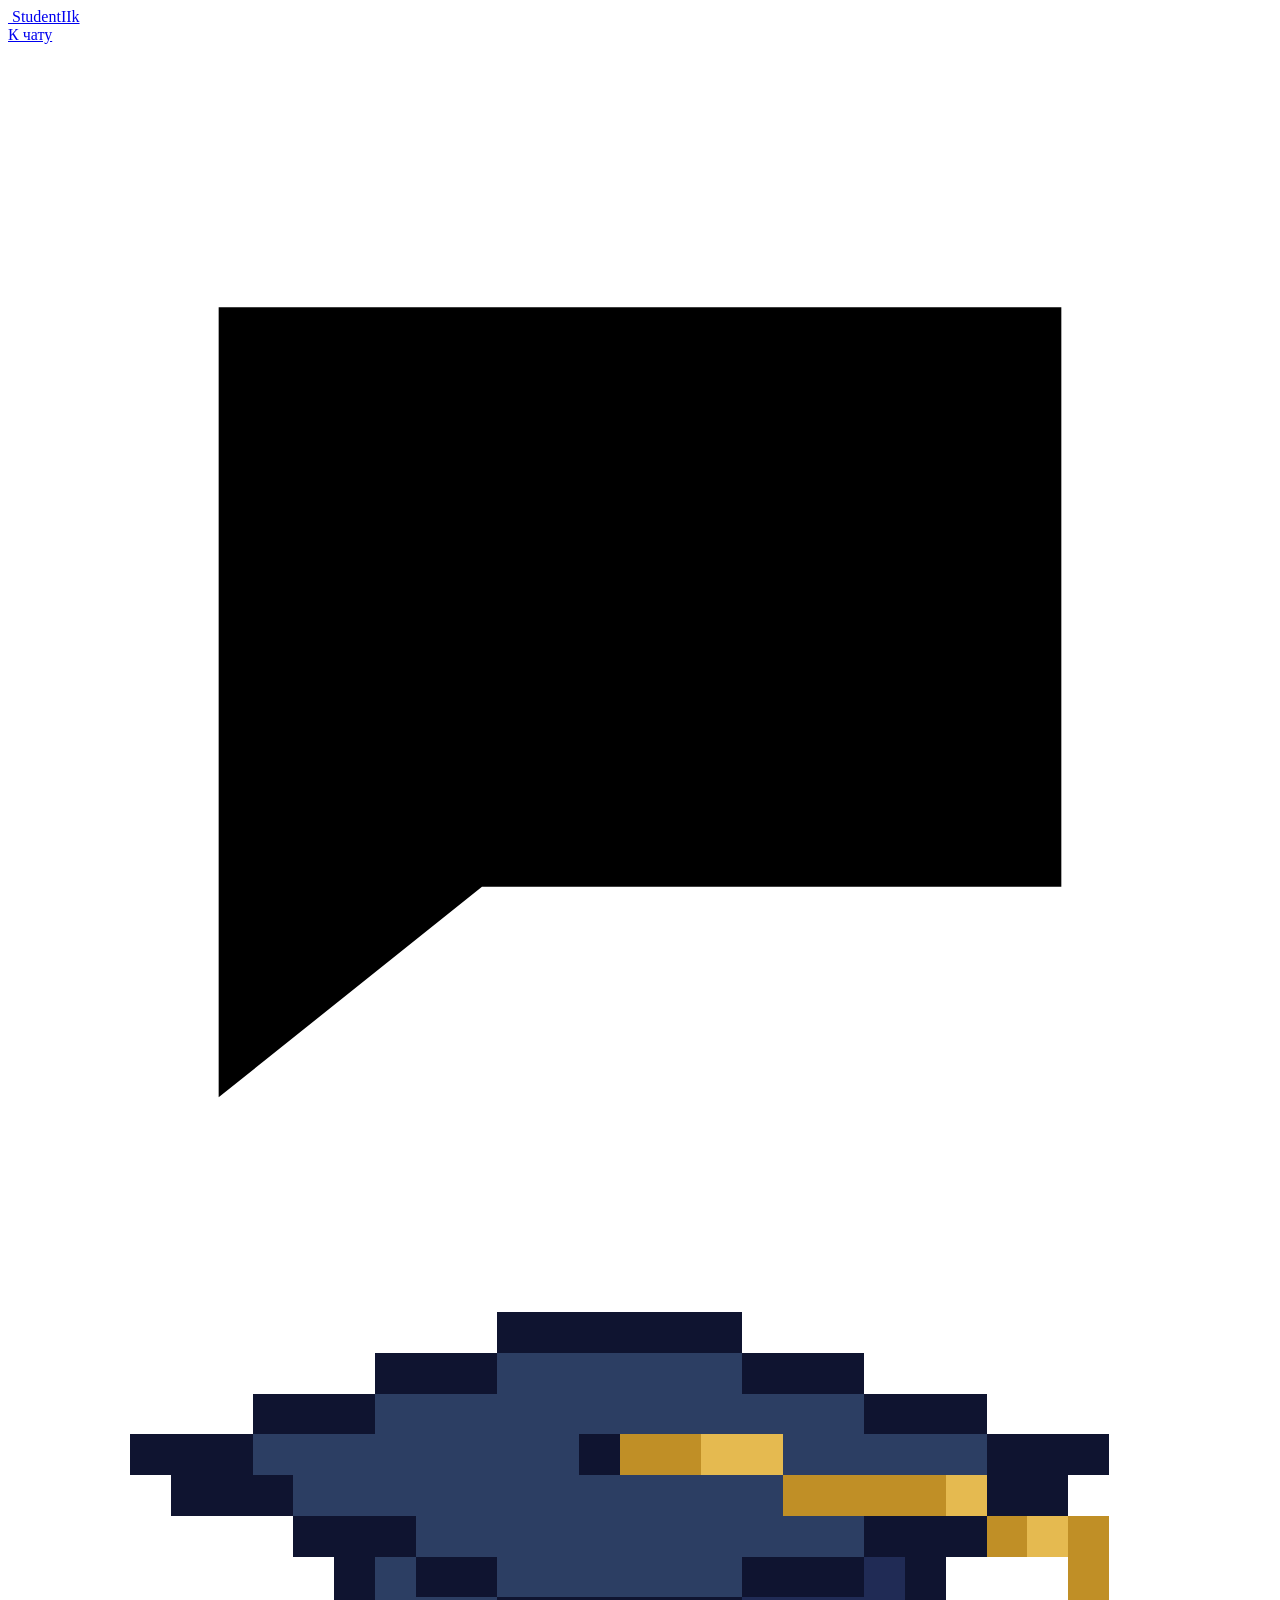
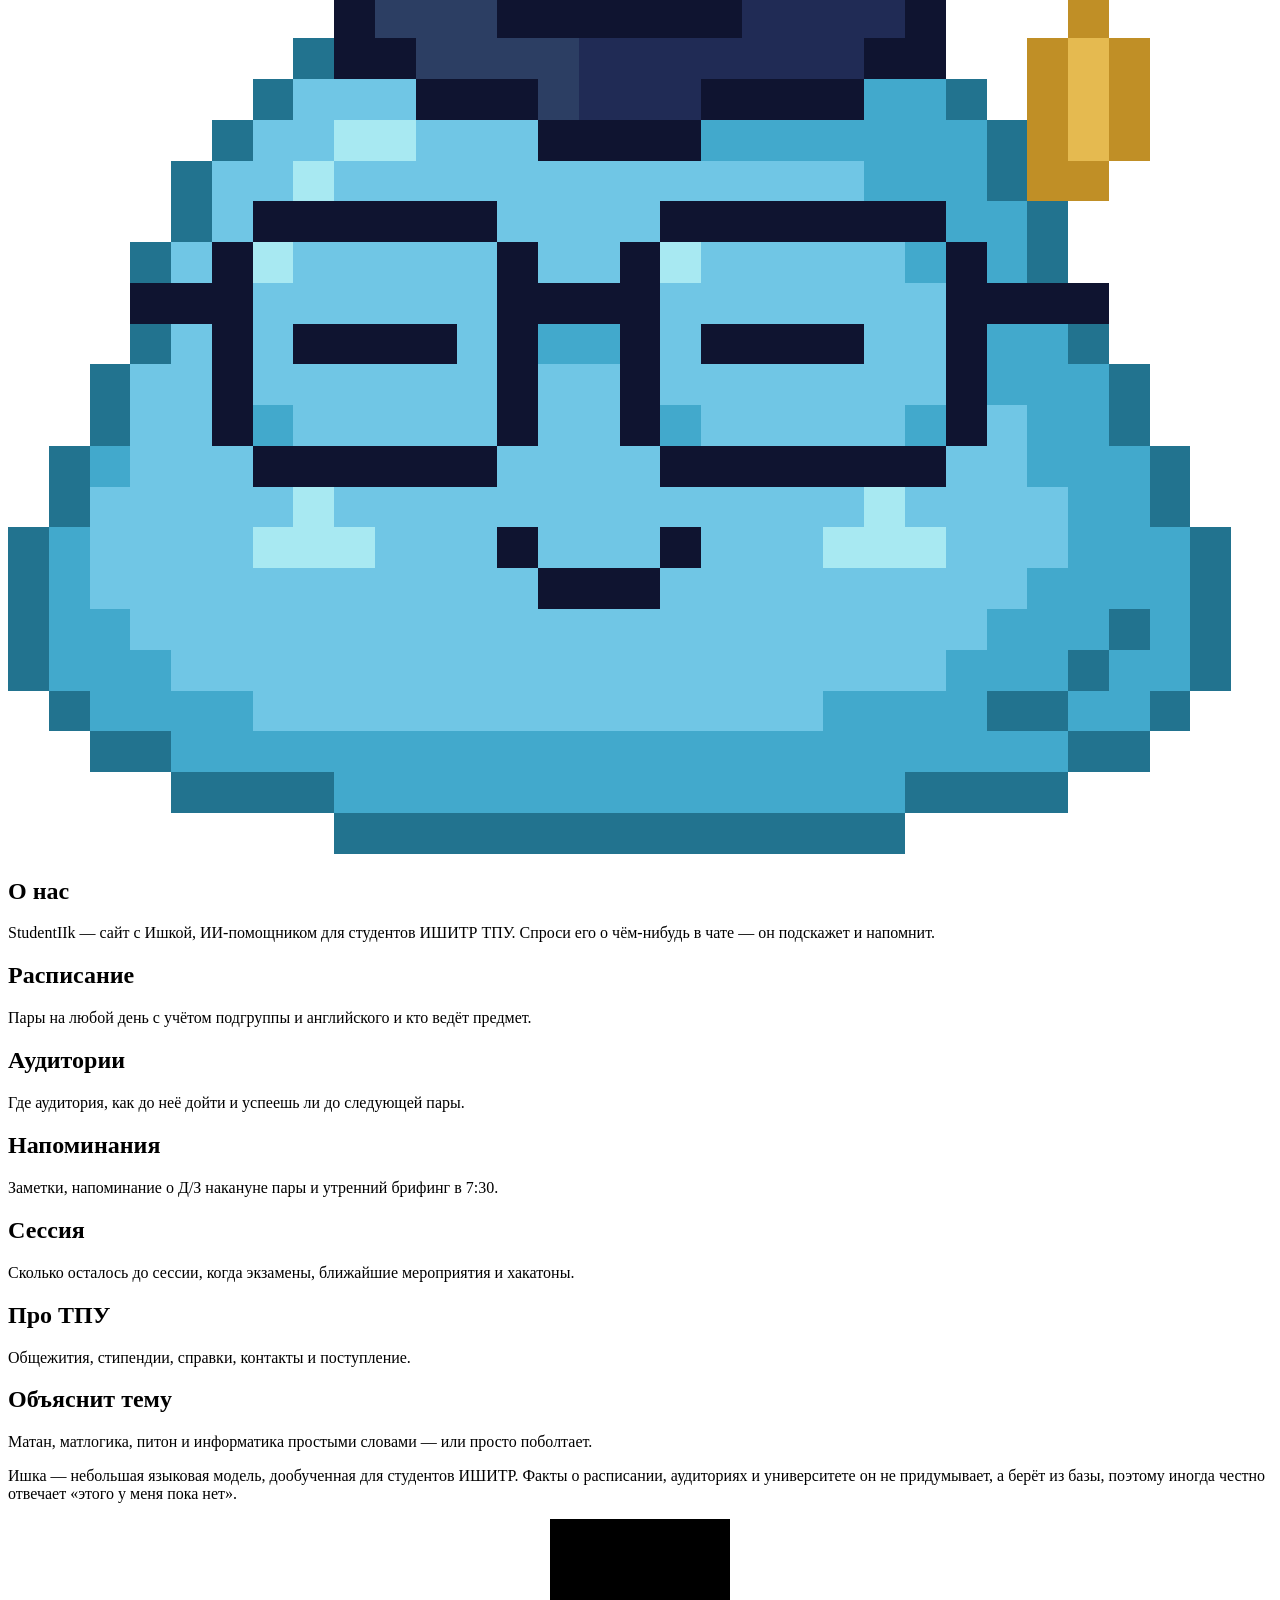
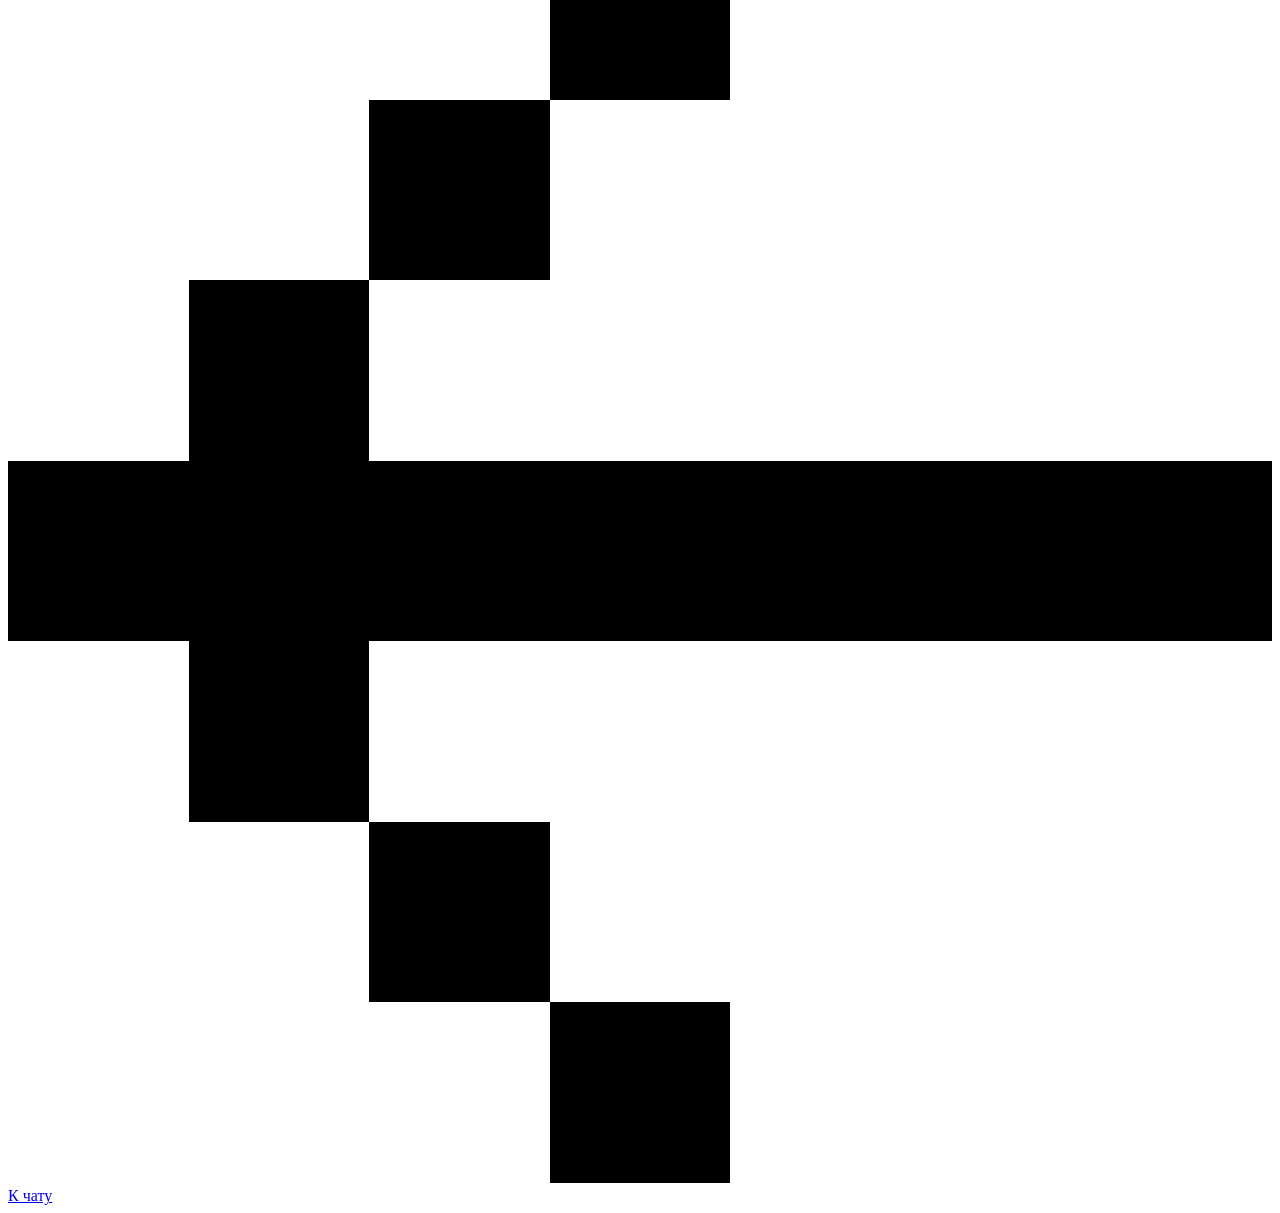
==== frontend/about.html @ e7c36db3 "Главная в пиксельном стиле по макету, страница «О нас» Шапка с логотипом, «О нас», аккаунтом и выход" ====
<!doctype html>
<html lang="ru">
<head>
  <meta charset="utf-8">
  <meta name="viewport" content="width=device-width, initial-scale=1">
  <title>О нас — StudentIIk</title>
  <link rel="icon" href="/static/img/favicon.svg" type="image/svg+xml">
  <link rel="preload" href="/static/fonts/pixelify-cyrillic.woff2" as="font" type="font/woff2" crossorigin>
  <link rel="stylesheet" href="/static/css/style.css">
</head>
<body class="pixel">
  <div class="px-squares" aria-hidden="true"><i></i><i></i><i></i><i></i><i></i><i></i><i></i><i></i><i></i><i></i><i></i></div>

  <div class="px-page">
    <header class="px-header">
      <a class="brand" href="/" title="StudentIIk — на главную">
        <img class="brand-logo" src="/static/img/logo.png" alt="">
        <span class="brand-name">StudentIIk</span>
      </a>
      <nav class="top-actions" aria-label="Меню">
        <a class="hbtn" href="/">
          <span class="label">К чату</span>
          <svg class="hico" viewBox="0 0 24 24" aria-hidden="true"><path d="M4 5h16v11H9l-5 4z"/><path d="M8 9.5h8M8 12.5h5"/></svg>
        </a>
      </nav>
    </header>

    <main class="about-main">
      <section class="about">
        <div class="px-mascot" aria-hidden="true">
          <svg class="mascot-svg" viewBox="0 0 31 28" shape-rendering="crispEdges" aria-hidden="true"><g class="m-body"><path fill="#0F1430" d="M12 0h6v1h-6zM9 1h3v1h-3zM18 1h3v1h-3zM6 2h3v1h-3zM21 2h3v1h-3zM3 3h3v1h-3zM14 3h1v1h-1zM24 3h3v1h-3zM4 4h3v1h-3zM24 4h2v1h-2zM7 5h3v1h-3zM21 5h3v1h-3zM8 6h1v1h-1zM10 6h2v1h-2zM18 6h3v1h-3zM22 6h1v1h-1zM8 7h1v1h-1zM12 7h6v1h-6zM22 7h1v1h-1zM8 8h2v1h-2zM21 8h2v1h-2zM10 9h3v1h-3zM17 9h4v1h-4zM13 10h4v1h-4zM6 12h6v1h-6zM16 12h7v1h-7zM5 13h1v1h-1zM12 13h1v1h-1zM15 13h1v1h-1zM23 13h1v1h-1zM3 14h3v1h-3zM12 14h4v1h-4zM23 14h4v1h-4zM5 15h1v1h-1zM12 15h1v1h-1zM15 15h1v1h-1zM23 15h1v1h-1zM5 16h1v1h-1zM12 16h1v1h-1zM15 16h1v1h-1zM23 16h1v1h-1zM5 17h1v1h-1zM12 17h1v1h-1zM15 17h1v1h-1zM23 17h1v1h-1zM6 18h6v1h-6zM16 18h7v1h-7zM12 20h1v1h-1zM16 20h1v1h-1zM13 21h3v1h-3z"/><path fill="#2C3E63" d="M12 1h6v1h-6zM9 2h12v1h-12zM6 3h8v1h-8zM19 3h5v1h-5zM7 4h12v1h-12zM10 5h11v1h-11zM9 6h1v1h-1zM12 6h6v1h-6zM9 7h3v1h-3zM10 8h4v1h-4zM13 9h1v1h-1z"/><path fill="#C08F26" d="M15 3h2v1h-2zM19 4h4v1h-4z"/><path fill="#E5BA50" d="M17 3h2v1h-2zM23 4h1v1h-1z"/><path fill="#202B55" d="M21 6h1v1h-1zM18 7h4v1h-4zM14 8h7v1h-7zM14 9h3v1h-3z"/><path fill="#22738F" d="M7 8h1v1h-1zM6 9h1v1h-1zM23 9h1v1h-1zM5 10h1v1h-1zM24 10h1v1h-1zM4 11h1v1h-1zM24 11h1v1h-1zM4 12h1v1h-1zM25 12h1v1h-1zM3 13h1v1h-1zM25 13h1v1h-1zM3 15h1v1h-1zM26 15h1v1h-1zM2 16h1v1h-1zM27 16h1v1h-1zM2 17h1v1h-1zM27 17h1v1h-1zM1 18h1v1h-1zM28 18h1v1h-1zM1 19h1v1h-1zM28 19h1v1h-1zM0 20h1v1h-1zM29 20h1v1h-1zM0 21h1v1h-1zM29 21h1v1h-1zM0 22h1v1h-1zM27 22h1v1h-1zM29 22h1v1h-1zM0 23h1v1h-1zM26 23h1v1h-1zM29 23h1v1h-1zM1 24h1v1h-1zM24 24h2v1h-2zM28 24h1v1h-1zM2 25h2v1h-2zM26 25h2v1h-2zM4 26h4v1h-4zM22 26h4v1h-4zM8 27h14v1h-14z"/><path fill="#70C6E5" d="M7 9h3v1h-3zM6 10h2v1h-2zM10 10h3v1h-3zM5 11h2v1h-2zM8 11h13v1h-13zM5 12h1v1h-1zM12 12h4v1h-4zM4 13h1v1h-1zM11 13h1v1h-1zM13 13h2v1h-2zM21 13h1v1h-1zM6 14h1v1h-1zM11 14h1v1h-1zM16 14h1v1h-1zM21 14h2v1h-2zM4 15h1v1h-1zM6 15h1v1h-1zM11 15h1v1h-1zM16 15h1v1h-1zM21 15h2v1h-2zM3 16h2v1h-2zM6 16h1v1h-1zM11 16h1v1h-1zM13 16h2v1h-2zM16 16h1v1h-1zM21 16h2v1h-2zM3 17h2v1h-2zM7 17h5v1h-5zM13 17h2v1h-2zM17 17h5v1h-5zM24 17h1v1h-1zM3 18h3v1h-3zM12 18h4v1h-4zM23 18h2v1h-2zM2 19h5v1h-5zM8 19h13v1h-13zM22 19h4v1h-4zM2 20h4v1h-4zM9 20h3v1h-3zM13 20h3v1h-3zM17 20h3v1h-3zM23 20h3v1h-3zM2 21h11v1h-11zM16 21h9v1h-9zM3 22h21v1h-21zM4 23h19v1h-19zM6 24h14v1h-14z"/><path fill="#42A9CC" d="M21 9h2v1h-2zM17 10h7v1h-7zM21 11h3v1h-3zM23 12h2v1h-2zM22 13h1v1h-1zM24 13h1v1h-1zM13 15h2v1h-2zM24 15h2v1h-2zM24 16h3v1h-3zM6 17h1v1h-1zM16 17h1v1h-1zM22 17h1v1h-1zM25 17h2v1h-2zM2 18h1v1h-1zM25 18h3v1h-3zM26 19h2v1h-2zM1 20h1v1h-1zM26 20h3v1h-3zM1 21h1v1h-1zM25 21h4v1h-4zM1 22h2v1h-2zM24 22h3v1h-3zM28 22h1v1h-1zM1 23h3v1h-3zM23 23h3v1h-3zM27 23h2v1h-2zM2 24h4v1h-4zM20 24h4v1h-4zM26 24h2v1h-2zM4 25h22v1h-22zM8 26h14v1h-14z"/><path fill="#A8E9F2" d="M8 10h2v1h-2zM7 11h1v1h-1zM6 13h1v1h-1zM16 13h1v1h-1zM7 19h1v1h-1zM21 19h1v1h-1zM6 20h3v1h-3zM20 20h3v1h-3z"/></g><g class="m-tassel"><path fill="#C08F26" d="M24 5h1v1h-1zM26 5h1v1h-1zM26 6h1v1h-1zM26 7h1v1h-1zM25 8h1v1h-1zM27 8h1v1h-1zM25 9h1v1h-1zM27 9h1v1h-1zM25 10h1v1h-1zM27 10h1v1h-1zM25 11h2v1h-2z"/><path fill="#E5BA50" d="M25 5h1v1h-1zM26 8h1v1h-1zM26 9h1v1h-1zM26 10h1v1h-1z"/></g><g class="m-eyes"><path fill="#70C6E5" d="M7 13h1v1h-1zM17 13h1v1h-1z"/><path fill="#22738F" d="M8 13h2v1h-2zM18 13h2v1h-2zM7 14h1v1h-1zM17 14h1v1h-1zM7 15h1v1h-1zM17 15h1v1h-1zM10 16h1v1h-1zM20 16h1v1h-1z"/><path fill="#42A9CC" d="M10 13h1v1h-1zM20 13h1v1h-1zM7 16h1v1h-1zM17 16h1v1h-1z"/><path fill="#D9D9D9" d="M8 14h1v1h-1zM18 14h1v1h-1z"/><path fill="#0F1430" d="M9 14h2v1h-2zM19 14h2v1h-2zM8 15h3v1h-3zM18 15h3v1h-3zM8 16h2v1h-2zM18 16h2v1h-2z"/></g><g class="m-blink"><path fill="#70C6E5" d="M7 13h4v4h-4z"/><path fill="#0F1430" d="M7 15h4v1h-4z"/><path fill="#70C6E5" d="M17 13h4v4h-4z"/><path fill="#0F1430" d="M17 15h4v1h-4z"/></g></svg>
          <span class="mascot-shadow"></span>
        </div>
        <h1 class="title" aria-label="О нас"><span aria-hidden="true">О</span><span aria-hidden="true">&nbsp;</span><span aria-hidden="true">н</span><span aria-hidden="true">а</span><span aria-hidden="true">с</span></h1>
        <p class="lead">StudentIIk — сайт с Ишкой, ИИ-помощником для студентов ИШИТР ТПУ. Спроси его о чём-нибудь в чате — он подскажет и напомнит.</p>

        <div class="about-cards">
          <article class="about-card"><h2>Расписание</h2><p>Пары на любой день с учётом подгруппы и английского и кто ведёт предмет.</p></article>
          <article class="about-card"><h2>Аудитории</h2><p>Где аудитория, как до неё дойти и успеешь ли до следующей пары.</p></article>
          <article class="about-card"><h2>Напоминания</h2><p>Заметки, напоминание о Д/З накануне пары и утренний брифинг в 7:30.</p></article>
          <article class="about-card"><h2>Сессия</h2><p>Сколько осталось до сессии, когда экзамены, ближайшие мероприятия и хакатоны.</p></article>
          <article class="about-card"><h2>Про ТПУ</h2><p>Общежития, стипендии, справки, контакты и поступление.</p></article>
          <article class="about-card"><h2>Объяснит тему</h2><p>Матан, матлогика, питон и информатика простыми словами — или просто поболтает.</p></article>
        </div>

        <p class="about-note">Ишка — небольшая языковая модель, дообученная для студентов ИШИТР. Факты о расписании, аудиториях и университете он не придумывает, а берёт из базы, поэтому иногда честно отвечает «этого у меня пока нет».</p>
        <div class="about-back">
          <a class="px-btn" href="/">
            <svg viewBox="0 0 7 7" shape-rendering="crispEdges" aria-hidden="true"><path d="M3 0h1v1H3v1H2v1h5v1H2v1h1v1h1v1H3V6H2V5H1V4H0V3h1V2h1V1h1z"/></svg>
            <span>К чату</span>
          </a>
        </div>
      </section>
    </main>
  </div>
</body>
</html>
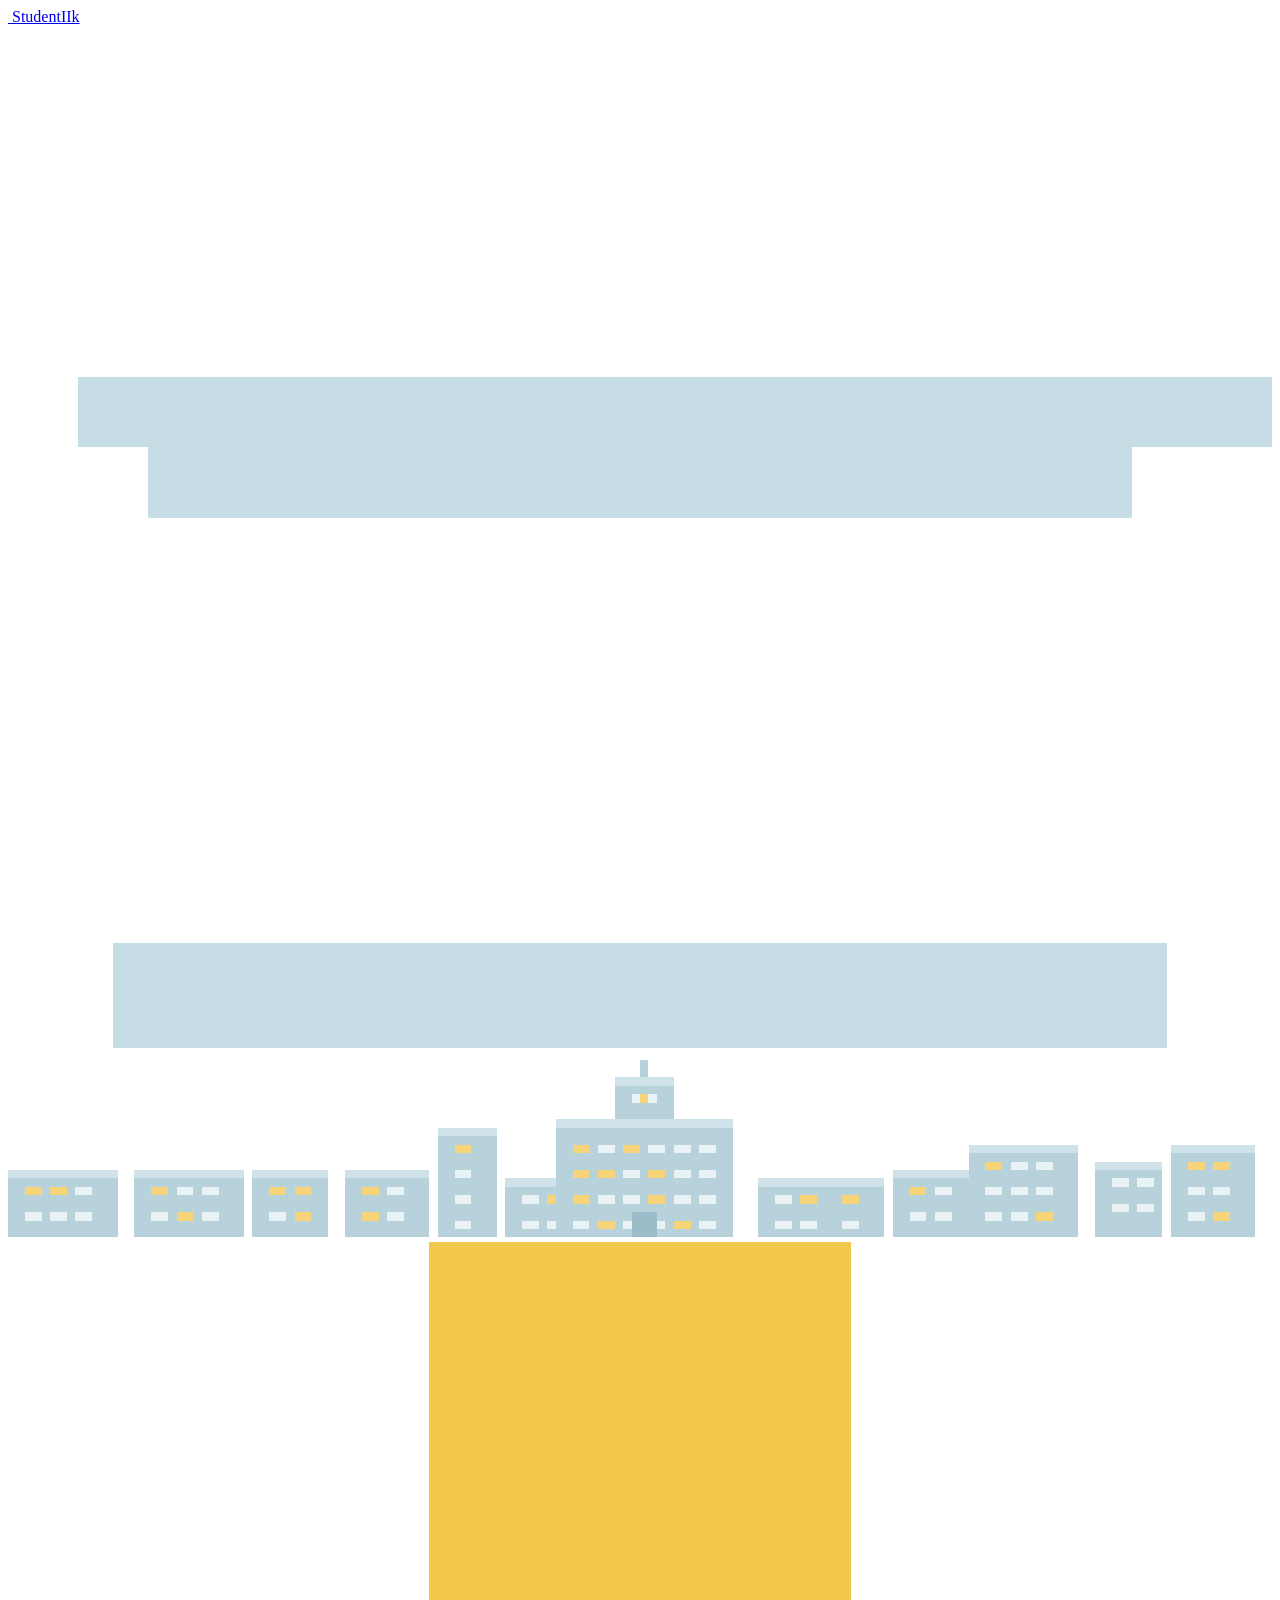
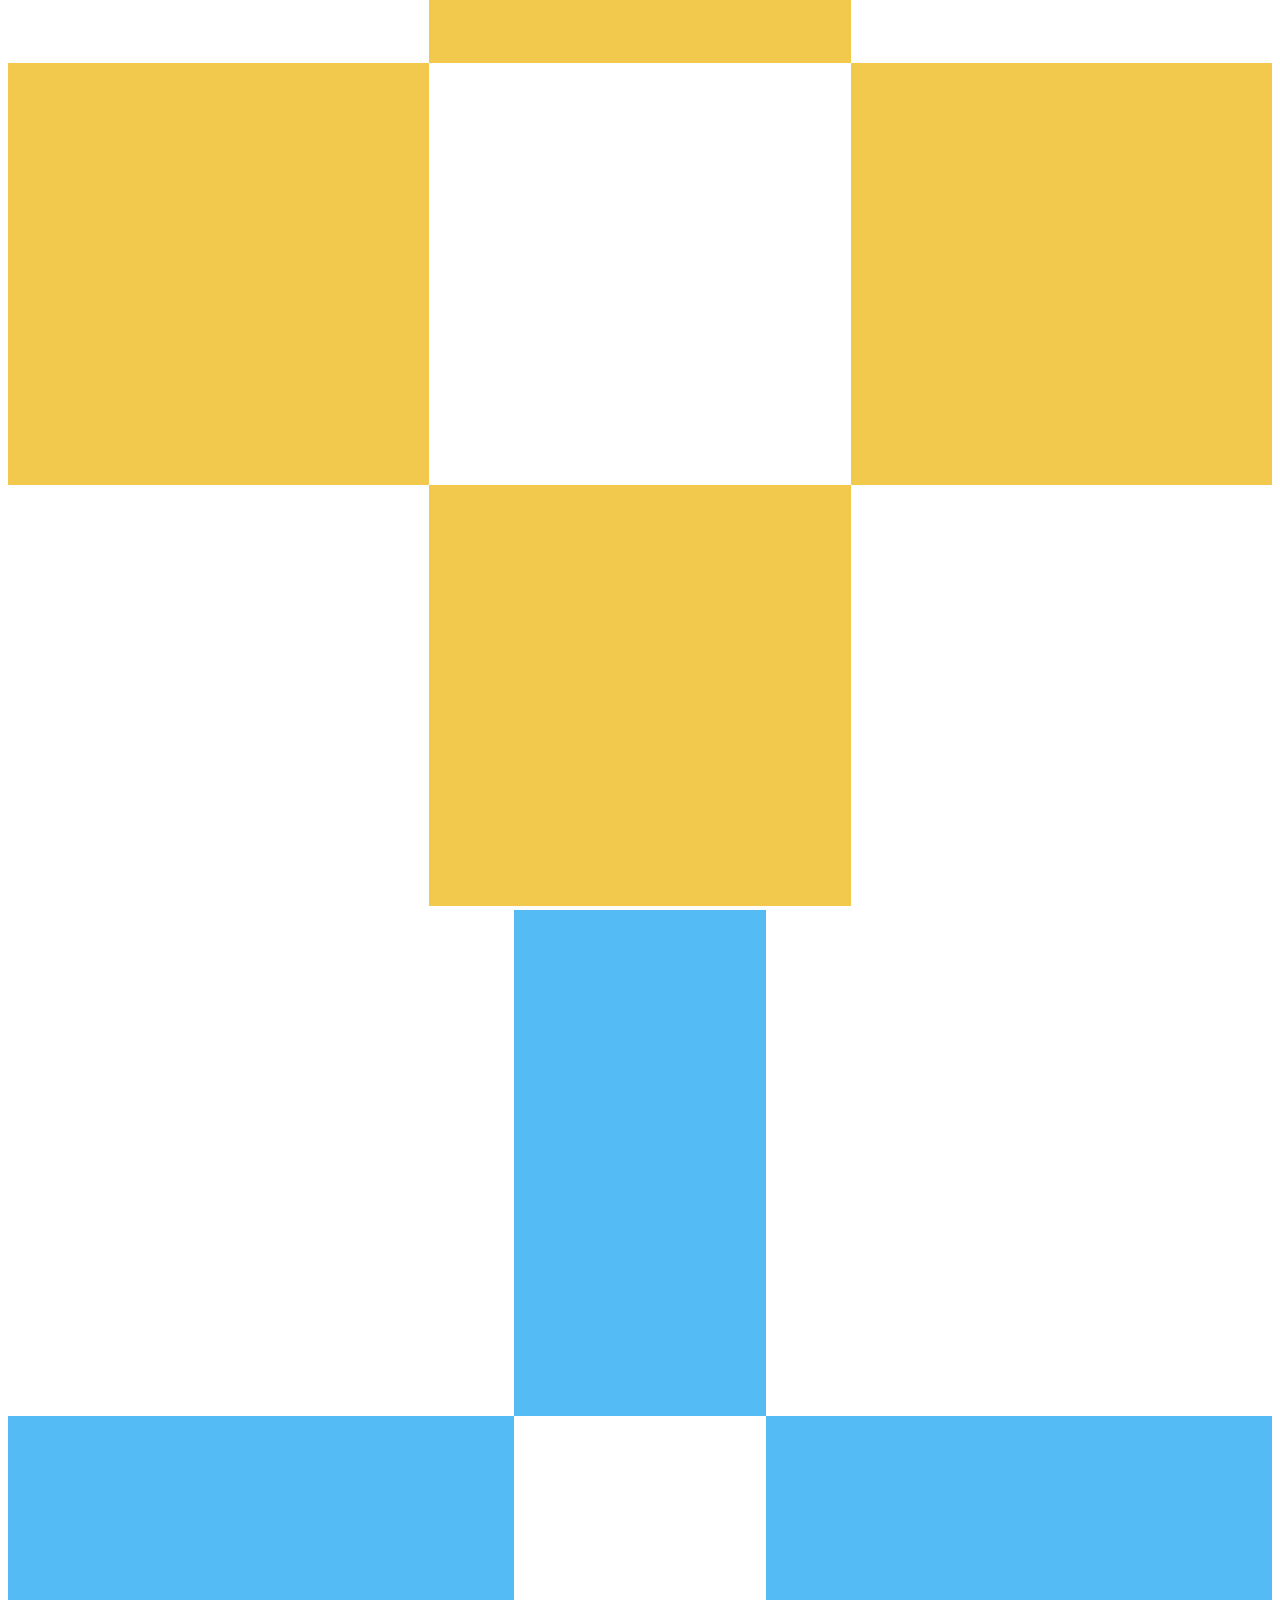
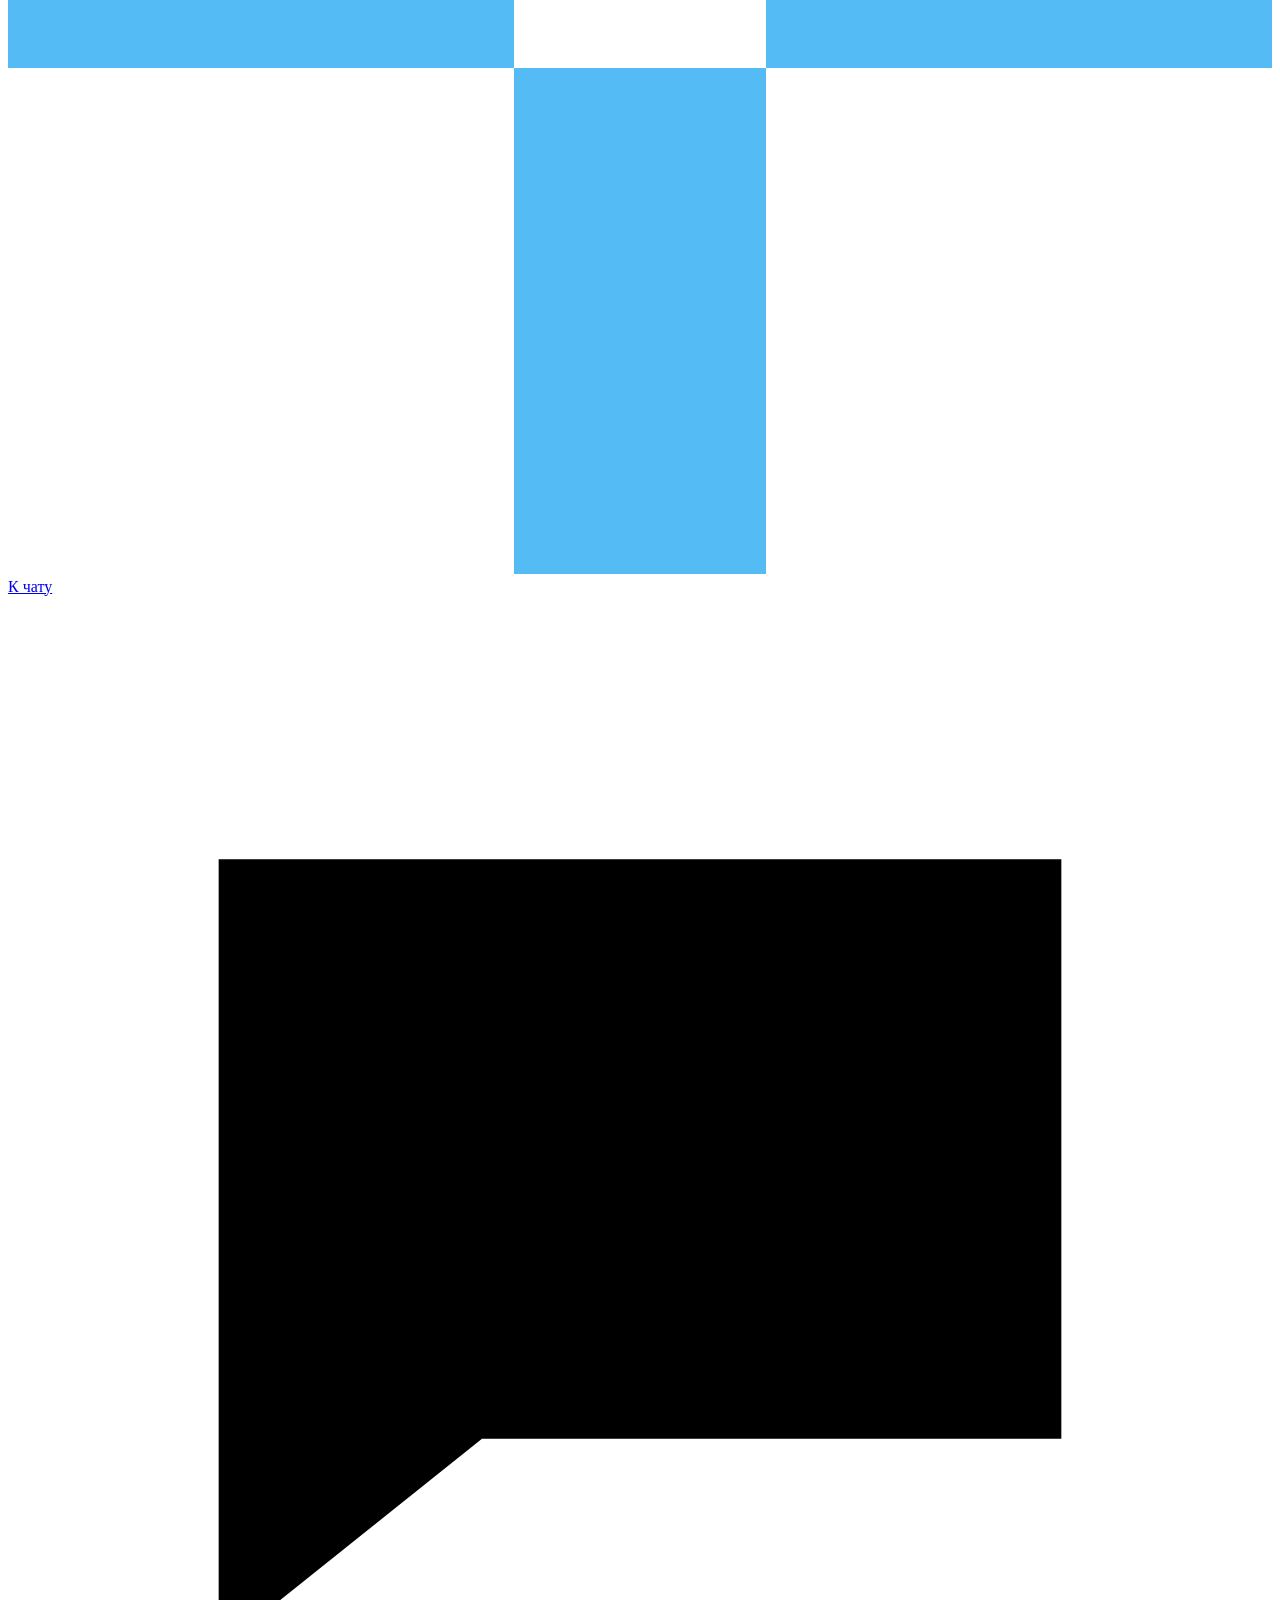
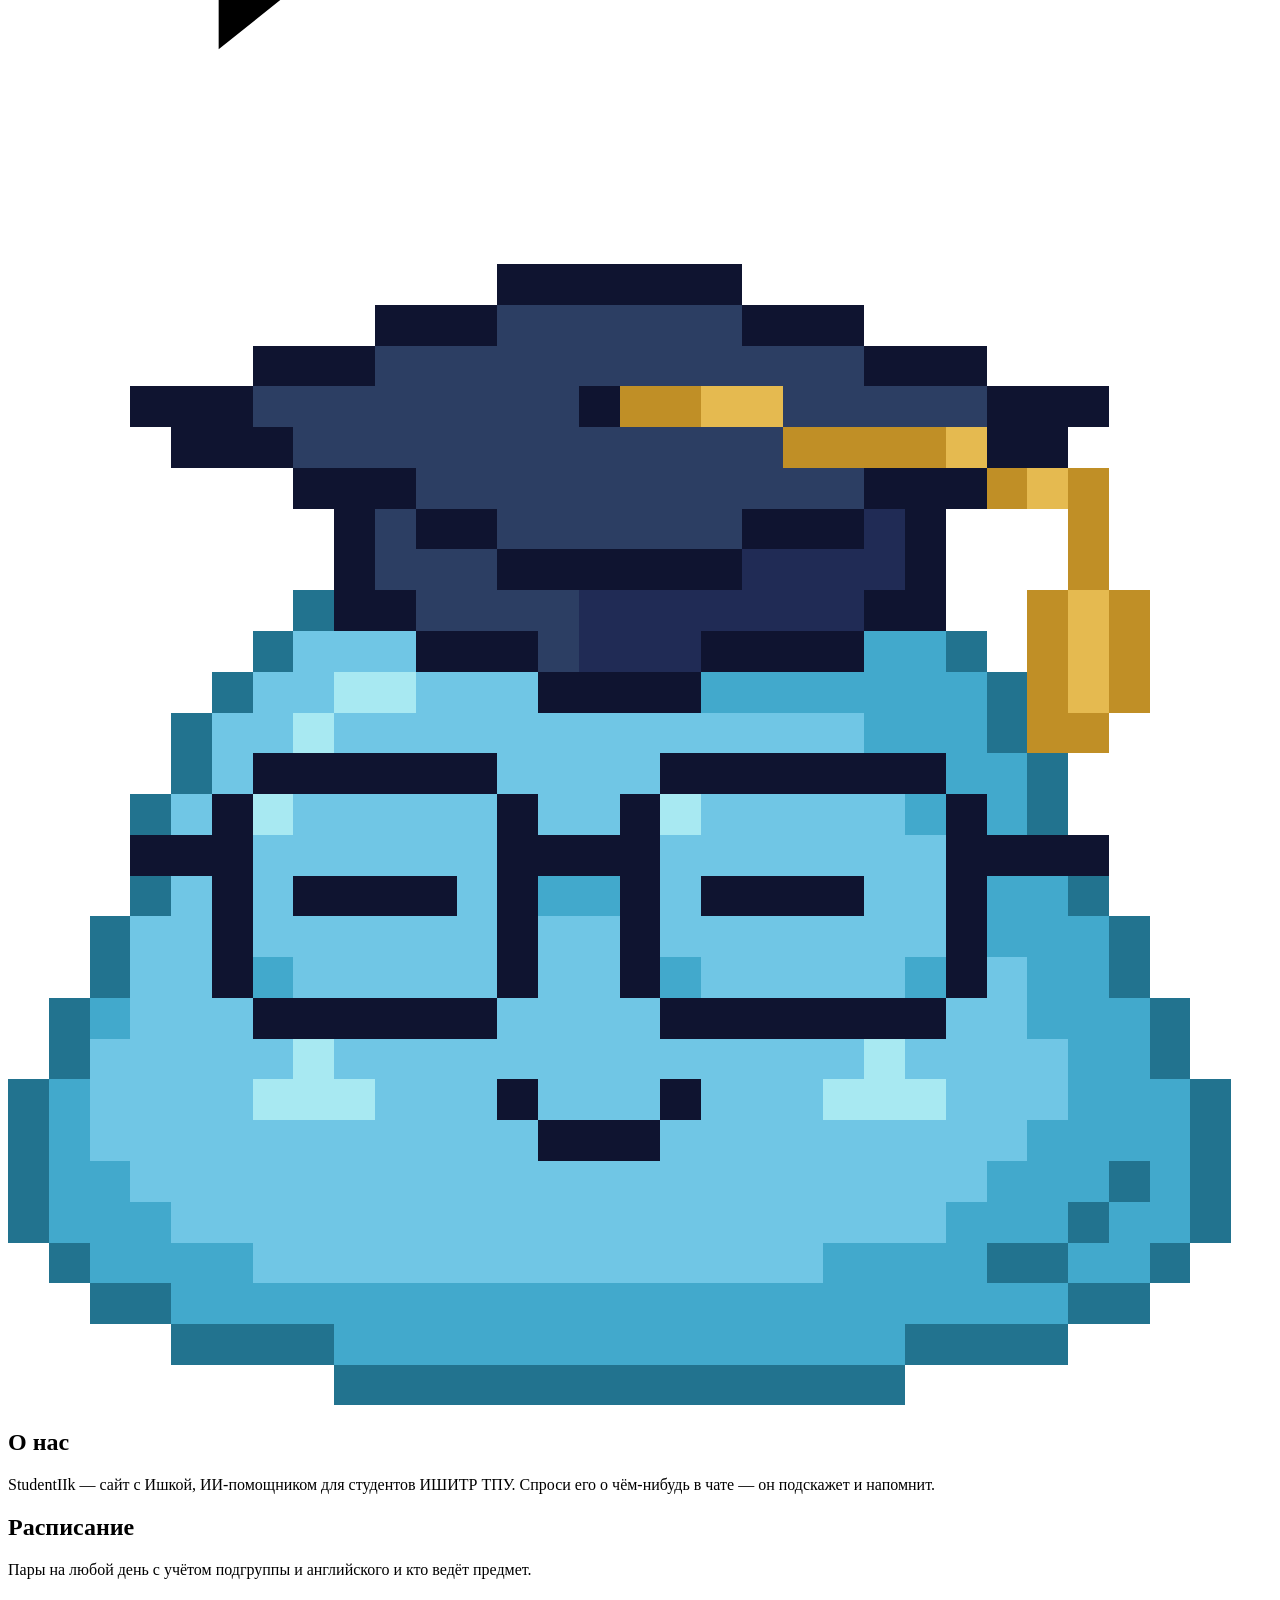
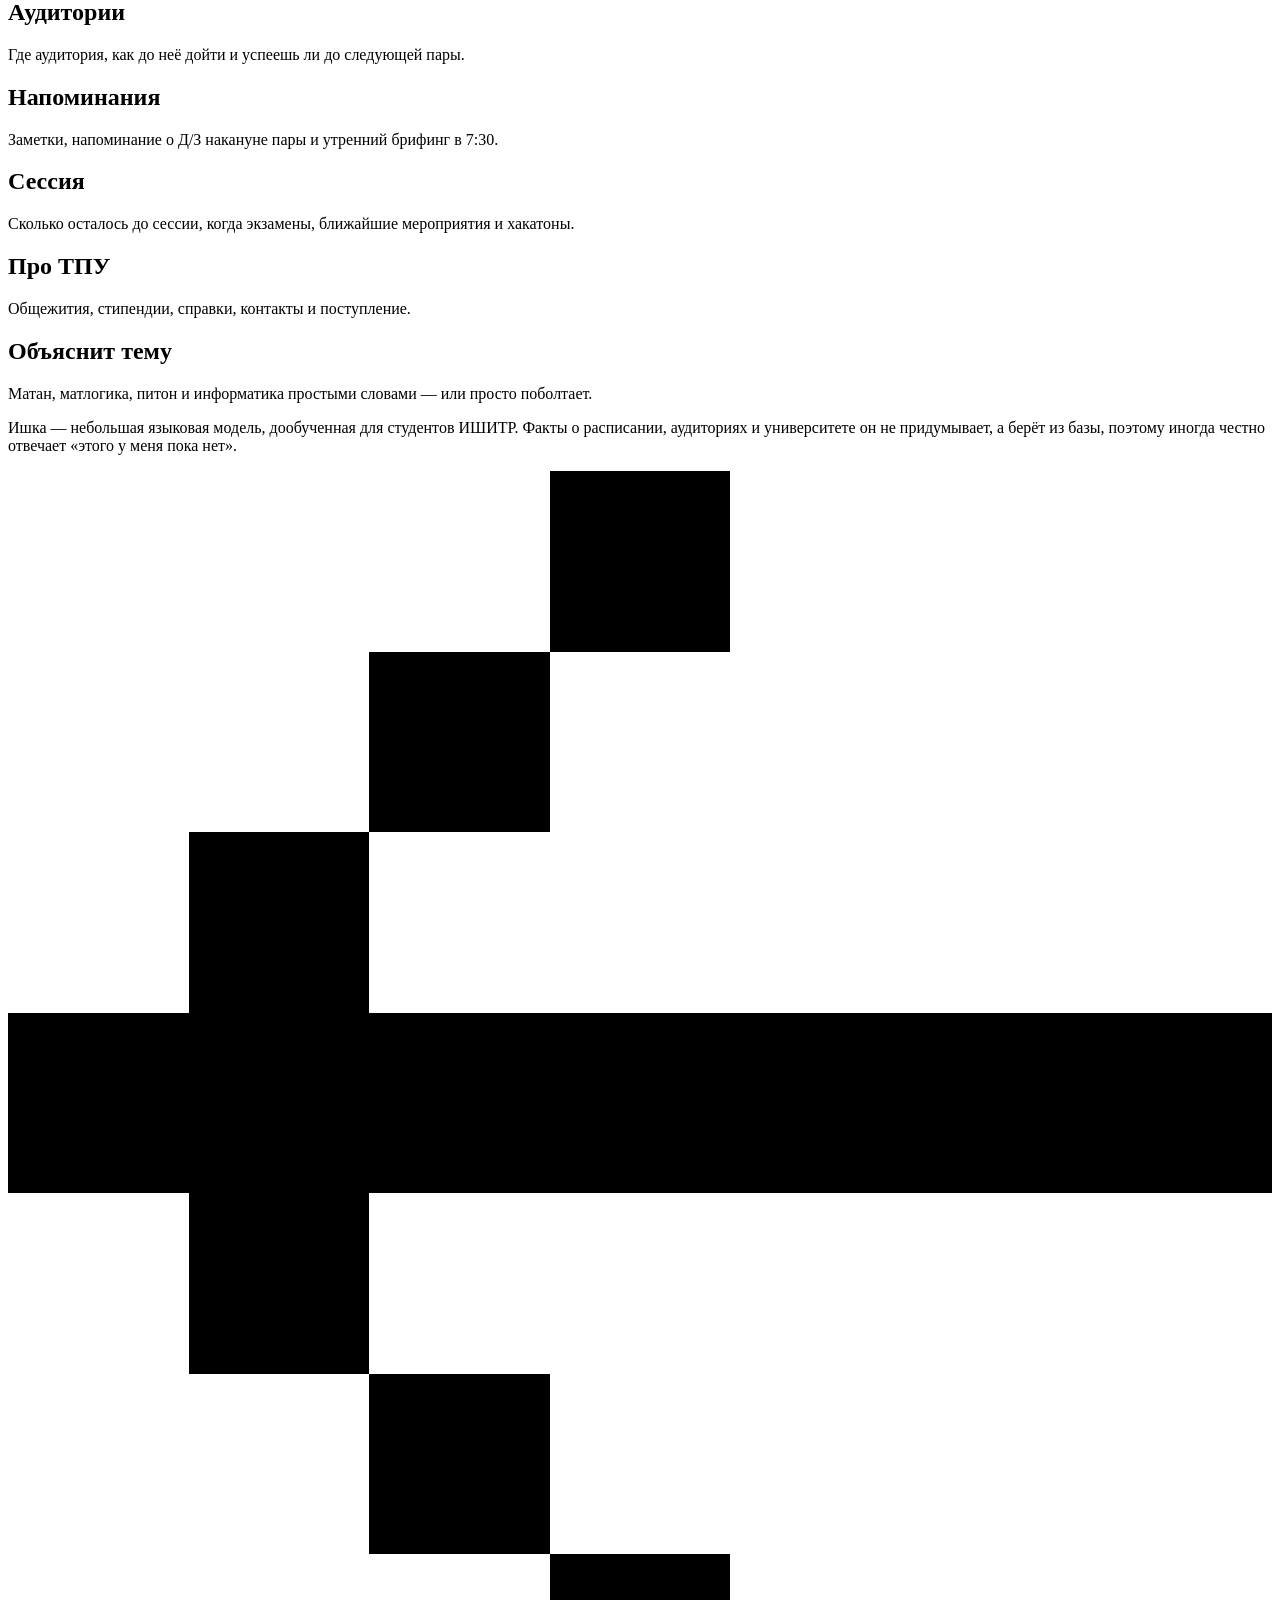
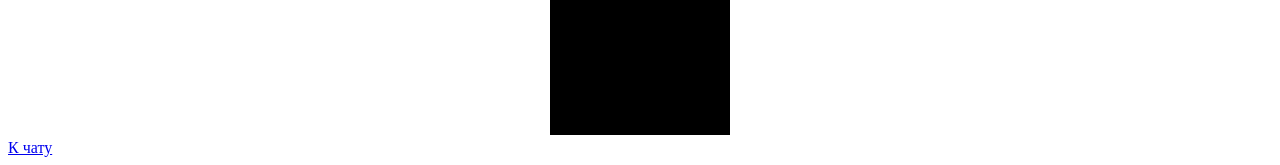
==== commit f7c7a43b: "Шапка: градиент, рамка, шахматка и силуэт кампуса с облаками на всех страницах Co-Authored-By: Claud" ====
--- a/frontend/about.html
+++ b/frontend/about.html
@@ -17,6 +17,14 @@
         <img class="brand-logo" src="/static/img/logo.png" alt="">
         <span class="brand-name">StudentIIk</span>
       </a>
+      <!-- украшение шапки: облака, искорки и силуэт города с главным корпусом ТПУ (только для глаза) -->
+      <div class="hd-decor" aria-hidden="true">
+        <svg class="hd-cloud q1" viewBox="0 0 18 7" shape-rendering="crispEdges"><path fill="#FFFFFF" d="M6 0h4v1h-4zM4 1h8v1h-8zM13 1h3v1h-3zM2 2h14v1h-14zM1 3h16v1h-16zM0 4h18v1h-18z"/><path fill="#C7DDE6" d="M1 5h17v1h-17zM2 6h14v1h-14z"/></svg>
+        <svg class="hd-cloud small q2" viewBox="0 0 12 5" shape-rendering="crispEdges"><path fill="#FFFFFF" d="M4 0h3v1h-3zM2 1h7v1h-7zM1 2h10v1h-10zM0 3h12v1h-12z"/><path fill="#C7DDE6" d="M1 4h10v1h-10z"/></svg>
+        <svg class="hd-city" viewBox="0 0 150 22" shape-rendering="crispEdges"><path fill="#B8D2DC" d="M75 1h1v1h-1zM75 2h1v1h-1zM72 4h7v1h-7zM72 5h2v1h-2zM77 5h2v1h-2zM72 6h7v1h-7zM72 7h7v1h-7zM65 9h21v1h-21zM51 10h7v1h-7zM65 10h21v1h-21zM51 11h2v1h-2zM55 11h3v1h-3zM65 11h2v1h-2zM69 11h1v1h-1zM72 11h1v1h-1zM75 11h1v1h-1zM78 11h1v1h-1zM81 11h1v1h-1zM84 11h2v1h-2zM51 12h7v1h-7zM65 12h21v1h-21zM114 12h13v1h-13zM138 12h10v1h-10zM51 13h7v1h-7zM65 13h21v1h-21zM114 13h2v1h-2zM118 13h1v1h-1zM121 13h1v1h-1zM124 13h3v1h-3zM138 13h2v1h-2zM142 13h1v1h-1zM145 13h3v1h-3zM51 14h2v1h-2zM55 14h3v1h-3zM65 14h2v1h-2zM69 14h1v1h-1zM72 14h1v1h-1zM75 14h1v1h-1zM78 14h1v1h-1zM81 14h1v1h-1zM84 14h2v1h-2zM114 14h13v1h-13zM129 14h8v1h-8zM138 14h10v1h-10zM0 15h13v1h-13zM15 15h13v1h-13zM29 15h9v1h-9zM40 15h10v1h-10zM51 15h7v1h-7zM65 15h21v1h-21zM105 15h22v1h-22zM129 15h2v1h-2zM133 15h1v1h-1zM136 15h1v1h-1zM138 15h10v1h-10zM0 16h2v1h-2zM4 16h1v1h-1zM7 16h1v1h-1zM10 16h3v1h-3zM15 16h2v1h-2zM19 16h1v1h-1zM22 16h1v1h-1zM25 16h3v1h-3zM29 16h2v1h-2zM33 16h1v1h-1zM36 16h2v1h-2zM40 16h2v1h-2zM44 16h1v1h-1zM47 16h3v1h-3zM51 16h7v1h-7zM59 16h27v1h-27zM89 16h15v1h-15zM105 16h2v1h-2zM109 16h1v1h-1zM112 16h4v1h-4zM118 16h1v1h-1zM121 16h1v1h-1zM124 16h3v1h-3zM129 16h8v1h-8zM138 16h2v1h-2zM142 16h1v1h-1zM145 16h3v1h-3zM0 17h13v1h-13zM15 17h13v1h-13zM29 17h9v1h-9zM40 17h10v1h-10zM51 17h2v1h-2zM55 17h3v1h-3zM59 17h2v1h-2zM63 17h1v1h-1zM65 17h2v1h-2zM69 17h1v1h-1zM72 17h1v1h-1zM75 17h1v1h-1zM78 17h1v1h-1zM81 17h1v1h-1zM84 17h2v1h-2zM89 17h2v1h-2zM93 17h1v1h-1zM96 17h3v1h-3zM101 17h3v1h-3zM105 17h22v1h-22zM129 17h8v1h-8zM138 17h10v1h-10zM0 18h13v1h-13zM15 18h13v1h-13zM29 18h9v1h-9zM40 18h10v1h-10zM51 18h7v1h-7zM59 18h27v1h-27zM89 18h15v1h-15zM105 18h22v1h-22zM129 18h2v1h-2zM133 18h1v1h-1zM136 18h1v1h-1zM138 18h10v1h-10zM0 19h2v1h-2zM4 19h1v1h-1zM7 19h1v1h-1zM10 19h3v1h-3zM15 19h2v1h-2zM19 19h1v1h-1zM22 19h1v1h-1zM25 19h3v1h-3zM29 19h2v1h-2zM33 19h1v1h-1zM36 19h2v1h-2zM40 19h2v1h-2zM44 19h1v1h-1zM47 19h3v1h-3zM51 19h7v1h-7zM59 19h15v1h-15zM77 19h9v1h-9zM89 19h15v1h-15zM105 19h2v1h-2zM109 19h1v1h-1zM112 19h4v1h-4zM118 19h1v1h-1zM121 19h1v1h-1zM124 19h3v1h-3zM129 19h8v1h-8zM138 19h2v1h-2zM142 19h1v1h-1zM145 19h3v1h-3zM0 20h13v1h-13zM15 20h13v1h-13zM29 20h9v1h-9zM40 20h10v1h-10zM51 20h2v1h-2zM55 20h3v1h-3zM59 20h2v1h-2zM63 20h1v1h-1zM65 20h2v1h-2zM69 20h1v1h-1zM72 20h1v1h-1zM78 20h1v1h-1zM81 20h1v1h-1zM84 20h2v1h-2zM89 20h2v1h-2zM93 20h1v1h-1zM96 20h3v1h-3zM101 20h3v1h-3zM105 20h22v1h-22zM129 20h8v1h-8zM138 20h10v1h-10zM0 21h13v1h-13zM15 21h13v1h-13zM29 21h9v1h-9zM40 21h10v1h-10zM51 21h7v1h-7zM59 21h15v1h-15zM77 21h9v1h-9zM89 21h15v1h-15zM105 21h22v1h-22zM129 21h8v1h-8zM138 21h10v1h-10z"/><path fill="#CFE2E9" d="M72 3h7v1h-7zM65 8h21v1h-21zM51 9h7v1h-7zM114 11h13v1h-13zM138 11h10v1h-10zM129 13h8v1h-8zM0 14h13v1h-13zM15 14h13v1h-13zM29 14h9v1h-9zM40 14h10v1h-10zM105 14h9v1h-9zM59 15h6v1h-6zM89 15h15v1h-15z"/><path fill="#E9F3F6" d="M74 5h1v1h-1zM76 5h1v1h-1zM70 11h2v1h-2zM76 11h2v1h-2zM79 11h2v1h-2zM82 11h2v1h-2zM119 13h2v1h-2zM122 13h2v1h-2zM53 14h2v1h-2zM73 14h2v1h-2zM79 14h2v1h-2zM82 14h2v1h-2zM131 15h2v1h-2zM134 15h2v1h-2zM8 16h2v1h-2zM20 16h2v1h-2zM23 16h2v1h-2zM45 16h2v1h-2zM110 16h2v1h-2zM116 16h2v1h-2zM119 16h2v1h-2zM122 16h2v1h-2zM140 16h2v1h-2zM143 16h2v1h-2zM53 17h2v1h-2zM61 17h2v1h-2zM70 17h2v1h-2zM73 17h2v1h-2zM79 17h2v1h-2zM82 17h2v1h-2zM91 17h2v1h-2zM131 18h2v1h-2zM134 18h2v1h-2zM2 19h2v1h-2zM5 19h2v1h-2zM8 19h2v1h-2zM17 19h2v1h-2zM23 19h2v1h-2zM31 19h2v1h-2zM45 19h2v1h-2zM107 19h2v1h-2zM110 19h2v1h-2zM116 19h2v1h-2zM119 19h2v1h-2zM140 19h2v1h-2zM53 20h2v1h-2zM61 20h2v1h-2zM64 20h1v1h-1zM67 20h2v1h-2zM73 20h1v1h-1zM77 20h1v1h-1zM82 20h2v1h-2zM91 20h2v1h-2zM94 20h2v1h-2zM99 20h2v1h-2z"/><path class="lit1" fill="#F7D37A" d="M75 5h1v1h-1zM53 11h2v1h-2zM67 11h2v1h-2zM73 11h2v1h-2zM140 13h2v1h-2zM67 14h2v1h-2zM76 14h2v1h-2zM2 16h2v1h-2zM5 16h2v1h-2zM17 16h2v1h-2zM31 16h2v1h-2zM34 16h2v1h-2zM42 16h2v1h-2zM107 16h2v1h-2zM67 17h2v1h-2zM76 17h2v1h-2zM94 17h2v1h-2zM20 19h2v1h-2zM34 19h2v1h-2zM122 19h2v1h-2zM143 19h2v1h-2z"/><path class="lit2" fill="#F7D37A" d="M116 13h2v1h-2zM143 13h2v1h-2zM70 14h2v1h-2zM64 17h1v1h-1zM99 17h2v1h-2zM42 19h2v1h-2zM70 20h2v1h-2zM79 20h2v1h-2z"/><path fill="#9DBCC9" d="M74 19h3v1h-3zM74 20h3v1h-3zM74 21h3v1h-3z"/></svg>
+        <svg class="hd-spark small p2" viewBox="0 0 3 3" shape-rendering="crispEdges"><path fill="#F2C94C" d="M1 0h1v1h-1zM0 1h1v1h-1zM2 1h1v1h-1zM1 2h1v1h-1z"/><path fill="#FFFFFF" d="M1 1h1v1h-1z"/></svg>
+        <svg class="hd-spark p1" viewBox="0 0 5 5" shape-rendering="crispEdges"><path fill="#55BBF5" d="M2 0h1v1h-1zM2 1h1v1h-1zM0 2h2v1h-2zM3 2h2v1h-2zM2 3h1v1h-1zM2 4h1v1h-1z"/><path fill="#FFFFFF" d="M2 2h1v1h-1z"/></svg>
+      </div>
       <nav class="top-actions" aria-label="Меню">
         <a class="hbtn" href="/">
           <span class="label">К чату</span>
@@ -28,10 +36,10 @@
     <main class="about-main">
       <section class="about">
         <div class="px-mascot" aria-hidden="true">
-          <svg class="mascot-svg" viewBox="0 0 31 28" shape-rendering="crispEdges" aria-hidden="true"><g class="m-body"><path fill="#0F1430" d="M12 0h6v1h-6zM9 1h3v1h-3zM18 1h3v1h-3zM6 2h3v1h-3zM21 2h3v1h-3zM3 3h3v1h-3zM14 3h1v1h-1zM24 3h3v1h-3zM4 4h3v1h-3zM24 4h2v1h-2zM7 5h3v1h-3zM21 5h3v1h-3zM8 6h1v1h-1zM10 6h2v1h-2zM18 6h3v1h-3zM22 6h1v1h-1zM8 7h1v1h-1zM12 7h6v1h-6zM22 7h1v1h-1zM8 8h2v1h-2zM21 8h2v1h-2zM10 9h3v1h-3zM17 9h4v1h-4zM13 10h4v1h-4zM6 12h6v1h-6zM16 12h7v1h-7zM5 13h1v1h-1zM12 13h1v1h-1zM15 13h1v1h-1zM23 13h1v1h-1zM3 14h3v1h-3zM12 14h4v1h-4zM23 14h4v1h-4zM5 15h1v1h-1zM12 15h1v1h-1zM15 15h1v1h-1zM23 15h1v1h-1zM5 16h1v1h-1zM12 16h1v1h-1zM15 16h1v1h-1zM23 16h1v1h-1zM5 17h1v1h-1zM12 17h1v1h-1zM15 17h1v1h-1zM23 17h1v1h-1zM6 18h6v1h-6zM16 18h7v1h-7zM12 20h1v1h-1zM16 20h1v1h-1zM13 21h3v1h-3z"/><path fill="#2C3E63" d="M12 1h6v1h-6zM9 2h12v1h-12zM6 3h8v1h-8zM19 3h5v1h-5zM7 4h12v1h-12zM10 5h11v1h-11zM9 6h1v1h-1zM12 6h6v1h-6zM9 7h3v1h-3zM10 8h4v1h-4zM13 9h1v1h-1z"/><path fill="#C08F26" d="M15 3h2v1h-2zM19 4h4v1h-4z"/><path fill="#E5BA50" d="M17 3h2v1h-2zM23 4h1v1h-1z"/><path fill="#202B55" d="M21 6h1v1h-1zM18 7h4v1h-4zM14 8h7v1h-7zM14 9h3v1h-3z"/><path fill="#22738F" d="M7 8h1v1h-1zM6 9h1v1h-1zM23 9h1v1h-1zM5 10h1v1h-1zM24 10h1v1h-1zM4 11h1v1h-1zM24 11h1v1h-1zM4 12h1v1h-1zM25 12h1v1h-1zM3 13h1v1h-1zM25 13h1v1h-1zM3 15h1v1h-1zM26 15h1v1h-1zM2 16h1v1h-1zM27 16h1v1h-1zM2 17h1v1h-1zM27 17h1v1h-1zM1 18h1v1h-1zM28 18h1v1h-1zM1 19h1v1h-1zM28 19h1v1h-1zM0 20h1v1h-1zM29 20h1v1h-1zM0 21h1v1h-1zM29 21h1v1h-1zM0 22h1v1h-1zM27 22h1v1h-1zM29 22h1v1h-1zM0 23h1v1h-1zM26 23h1v1h-1zM29 23h1v1h-1zM1 24h1v1h-1zM24 24h2v1h-2zM28 24h1v1h-1zM2 25h2v1h-2zM26 25h2v1h-2zM4 26h4v1h-4zM22 26h4v1h-4zM8 27h14v1h-14z"/><path fill="#70C6E5" d="M7 9h3v1h-3zM6 10h2v1h-2zM10 10h3v1h-3zM5 11h2v1h-2zM8 11h13v1h-13zM5 12h1v1h-1zM12 12h4v1h-4zM4 13h1v1h-1zM11 13h1v1h-1zM13 13h2v1h-2zM21 13h1v1h-1zM6 14h1v1h-1zM11 14h1v1h-1zM16 14h1v1h-1zM21 14h2v1h-2zM4 15h1v1h-1zM6 15h1v1h-1zM11 15h1v1h-1zM16 15h1v1h-1zM21 15h2v1h-2zM3 16h2v1h-2zM6 16h1v1h-1zM11 16h1v1h-1zM13 16h2v1h-2zM16 16h1v1h-1zM21 16h2v1h-2zM3 17h2v1h-2zM7 17h5v1h-5zM13 17h2v1h-2zM17 17h5v1h-5zM24 17h1v1h-1zM3 18h3v1h-3zM12 18h4v1h-4zM23 18h2v1h-2zM2 19h5v1h-5zM8 19h13v1h-13zM22 19h4v1h-4zM2 20h4v1h-4zM9 20h3v1h-3zM13 20h3v1h-3zM17 20h3v1h-3zM23 20h3v1h-3zM2 21h11v1h-11zM16 21h9v1h-9zM3 22h21v1h-21zM4 23h19v1h-19zM6 24h14v1h-14z"/><path fill="#42A9CC" d="M21 9h2v1h-2zM17 10h7v1h-7zM21 11h3v1h-3zM23 12h2v1h-2zM22 13h1v1h-1zM24 13h1v1h-1zM13 15h2v1h-2zM24 15h2v1h-2zM24 16h3v1h-3zM6 17h1v1h-1zM16 17h1v1h-1zM22 17h1v1h-1zM25 17h2v1h-2zM2 18h1v1h-1zM25 18h3v1h-3zM26 19h2v1h-2zM1 20h1v1h-1zM26 20h3v1h-3zM1 21h1v1h-1zM25 21h4v1h-4zM1 22h2v1h-2zM24 22h3v1h-3zM28 22h1v1h-1zM1 23h3v1h-3zM23 23h3v1h-3zM27 23h2v1h-2zM2 24h4v1h-4zM20 24h4v1h-4zM26 24h2v1h-2zM4 25h22v1h-22zM8 26h14v1h-14z"/><path fill="#A8E9F2" d="M8 10h2v1h-2zM7 11h1v1h-1zM6 13h1v1h-1zM16 13h1v1h-1zM7 19h1v1h-1zM21 19h1v1h-1zM6 20h3v1h-3zM20 20h3v1h-3z"/></g><g class="m-tassel"><path fill="#C08F26" d="M24 5h1v1h-1zM26 5h1v1h-1zM26 6h1v1h-1zM26 7h1v1h-1zM25 8h1v1h-1zM27 8h1v1h-1zM25 9h1v1h-1zM27 9h1v1h-1zM25 10h1v1h-1zM27 10h1v1h-1zM25 11h2v1h-2z"/><path fill="#E5BA50" d="M25 5h1v1h-1zM26 8h1v1h-1zM26 9h1v1h-1zM26 10h1v1h-1z"/></g><g class="m-eyes"><path fill="#70C6E5" d="M7 13h1v1h-1zM17 13h1v1h-1z"/><path fill="#22738F" d="M8 13h2v1h-2zM18 13h2v1h-2zM7 14h1v1h-1zM17 14h1v1h-1zM7 15h1v1h-1zM17 15h1v1h-1zM10 16h1v1h-1zM20 16h1v1h-1z"/><path fill="#42A9CC" d="M10 13h1v1h-1zM20 13h1v1h-1zM7 16h1v1h-1zM17 16h1v1h-1z"/><path fill="#D9D9D9" d="M8 14h1v1h-1zM18 14h1v1h-1z"/><path fill="#0F1430" d="M9 14h2v1h-2zM19 14h2v1h-2zM8 15h3v1h-3zM18 15h3v1h-3zM8 16h2v1h-2zM18 16h2v1h-2z"/></g><g class="m-blink"><path fill="#70C6E5" d="M7 13h4v4h-4z"/><path fill="#0F1430" d="M7 15h4v1h-4z"/><path fill="#70C6E5" d="M17 13h4v4h-4z"/><path fill="#0F1430" d="M17 15h4v1h-4z"/></g></svg>
+          <svg class="mascot-svg" viewBox="0 0 31 28" shape-rendering="crispEdges" aria-hidden="true"><g class="m-body"><path fill="#0F1430" d="M12 0h6v1h-6zM9 1h3v1h-3zM18 1h3v1h-3zM6 2h3v1h-3zM21 2h3v1h-3zM3 3h3v1h-3zM14 3h1v1h-1zM24 3h3v1h-3zM4 4h3v1h-3zM24 4h2v1h-2zM7 5h3v1h-3zM21 5h3v1h-3zM8 6h1v1h-1zM10 6h2v1h-2zM18 6h3v1h-3zM22 6h1v1h-1zM8 7h1v1h-1zM12 7h6v1h-6zM22 7h1v1h-1zM8 8h2v1h-2zM21 8h2v1h-2zM10 9h3v1h-3zM17 9h4v1h-4zM13 10h4v1h-4zM6 12h6v1h-6zM16 12h7v1h-7zM5 13h1v1h-1zM12 13h1v1h-1zM15 13h1v1h-1zM23 13h1v1h-1zM3 14h3v1h-3zM12 14h4v1h-4zM23 14h4v1h-4zM5 15h1v1h-1zM12 15h1v1h-1zM15 15h1v1h-1zM23 15h1v1h-1zM5 16h1v1h-1zM12 16h1v1h-1zM15 16h1v1h-1zM23 16h1v1h-1zM5 17h1v1h-1zM12 17h1v1h-1zM15 17h1v1h-1zM23 17h1v1h-1zM6 18h6v1h-6zM16 18h7v1h-7zM12 20h1v1h-1zM16 20h1v1h-1zM13 21h3v1h-3z"/><path fill="#2C3E63" d="M12 1h6v1h-6zM9 2h12v1h-12zM6 3h8v1h-8zM19 3h5v1h-5zM7 4h12v1h-12zM10 5h11v1h-11zM9 6h1v1h-1zM12 6h6v1h-6zM9 7h3v1h-3zM10 8h4v1h-4zM13 9h1v1h-1z"/><path fill="#C08F26" d="M15 3h2v1h-2zM19 4h4v1h-4z"/><path fill="#E5BA50" d="M17 3h2v1h-2zM23 4h1v1h-1z"/><path fill="#202B55" d="M21 6h1v1h-1zM18 7h4v1h-4zM14 8h7v1h-7zM14 9h3v1h-3z"/><path fill="#22738F" d="M7 8h1v1h-1zM6 9h1v1h-1zM23 9h1v1h-1zM5 10h1v1h-1zM24 10h1v1h-1zM4 11h1v1h-1zM24 11h1v1h-1zM4 12h1v1h-1zM25 12h1v1h-1zM3 13h1v1h-1zM25 13h1v1h-1zM3 15h1v1h-1zM26 15h1v1h-1zM2 16h1v1h-1zM27 16h1v1h-1zM2 17h1v1h-1zM27 17h1v1h-1zM1 18h1v1h-1zM28 18h1v1h-1zM1 19h1v1h-1zM28 19h1v1h-1zM0 20h1v1h-1zM29 20h1v1h-1zM0 21h1v1h-1zM29 21h1v1h-1zM0 22h1v1h-1zM27 22h1v1h-1zM29 22h1v1h-1zM0 23h1v1h-1zM26 23h1v1h-1zM29 23h1v1h-1zM1 24h1v1h-1zM24 24h2v1h-2zM28 24h1v1h-1zM2 25h2v1h-2zM26 25h2v1h-2zM4 26h4v1h-4zM22 26h4v1h-4zM8 27h14v1h-14z"/><path fill="#70C6E5" d="M7 9h3v1h-3zM6 10h2v1h-2zM10 10h3v1h-3zM5 11h2v1h-2zM8 11h13v1h-13zM5 12h1v1h-1zM12 12h4v1h-4zM4 13h1v1h-1zM11 13h1v1h-1zM13 13h2v1h-2zM21 13h1v1h-1zM6 14h1v1h-1zM11 14h1v1h-1zM16 14h1v1h-1zM21 14h2v1h-2zM4 15h1v1h-1zM6 15h1v1h-1zM11 15h1v1h-1zM16 15h1v1h-1zM21 15h2v1h-2zM3 16h2v1h-2zM6 16h1v1h-1zM11 16h1v1h-1zM13 16h2v1h-2zM16 16h1v1h-1zM21 16h2v1h-2zM3 17h2v1h-2zM7 17h5v1h-5zM13 17h2v1h-2zM17 17h5v1h-5zM24 17h1v1h-1zM3 18h3v1h-3zM12 18h4v1h-4zM23 18h2v1h-2zM2 19h5v1h-5zM8 19h13v1h-13zM22 19h4v1h-4zM2 20h4v1h-4zM9 20h3v1h-3zM13 20h3v1h-3zM17 20h3v1h-3zM23 20h3v1h-3zM2 21h11v1h-11zM16 21h9v1h-9zM3 22h21v1h-21zM4 23h19v1h-19zM6 24h14v1h-14z"/><path fill="#42A9CC" d="M21 9h2v1h-2zM17 10h7v1h-7zM21 11h3v1h-3zM23 12h2v1h-2zM22 13h1v1h-1zM24 13h1v1h-1zM13 15h2v1h-2zM24 15h2v1h-2zM24 16h3v1h-3zM6 17h1v1h-1zM16 17h1v1h-1zM22 17h1v1h-1zM25 17h2v1h-2zM2 18h1v1h-1zM25 18h3v1h-3zM26 19h2v1h-2zM1 20h1v1h-1zM26 20h3v1h-3zM1 21h1v1h-1zM25 21h4v1h-4zM1 22h2v1h-2zM24 22h3v1h-3zM28 22h1v1h-1zM1 23h3v1h-3zM23 23h3v1h-3zM27 23h2v1h-2zM2 24h4v1h-4zM20 24h4v1h-4zM26 24h2v1h-2zM4 25h22v1h-22zM8 26h14v1h-14z"/><path fill="#A8E9F2" d="M8 10h2v1h-2zM7 11h1v1h-1zM6 13h1v1h-1zM16 13h1v1h-1zM7 19h1v1h-1zM21 19h1v1h-1zM6 20h3v1h-3zM20 20h3v1h-3z"/><path fill="#70C6E5" d="M7 13h4v4h-4zM17 13h4v4h-4z"/></g><g class="m-tassel"><path fill="#C08F26" d="M24 5h1v1h-1zM26 5h1v1h-1zM26 6h1v1h-1zM26 7h1v1h-1zM25 8h1v1h-1zM27 8h1v1h-1zM25 9h1v1h-1zM27 9h1v1h-1zM25 10h1v1h-1zM27 10h1v1h-1zM25 11h2v1h-2z"/><path fill="#E5BA50" d="M25 5h1v1h-1zM26 8h1v1h-1zM26 9h1v1h-1zM26 10h1v1h-1z"/></g><g class="m-look"><g class="m-eyes"><path fill="#70C6E5" d="M7 13h1v1h-1zM17 13h1v1h-1z"/><path fill="#22738F" d="M8 13h2v1h-2zM18 13h2v1h-2zM7 14h1v1h-1zM17 14h1v1h-1zM7 15h1v1h-1zM17 15h1v1h-1zM10 16h1v1h-1zM20 16h1v1h-1z"/><path fill="#42A9CC" d="M10 13h1v1h-1zM20 13h1v1h-1zM7 16h1v1h-1zM17 16h1v1h-1z"/><path fill="#D9D9D9" d="M8 14h1v1h-1zM18 14h1v1h-1z"/><path fill="#0F1430" d="M9 14h2v1h-2zM19 14h2v1h-2zM8 15h3v1h-3zM18 15h3v1h-3zM8 16h2v1h-2zM18 16h2v1h-2z"/></g><g class="m-blink"><path fill="#70C6E5" d="M7 13h4v4h-4z"/><path fill="#0F1430" d="M7 15h4v1h-4z"/><path fill="#70C6E5" d="M17 13h4v4h-4z"/><path fill="#0F1430" d="M17 15h4v1h-4z"/></g></g></svg>
           <span class="mascot-shadow"></span>
         </div>
-        <h1 class="title" aria-label="О нас"><span aria-hidden="true">О</span><span aria-hidden="true">&nbsp;</span><span aria-hidden="true">н</span><span aria-hidden="true">а</span><span aria-hidden="true">с</span></h1>
+        <h1 class="title">О нас</h1>
         <p class="lead">StudentIIk — сайт с Ишкой, ИИ-помощником для студентов ИШИТР ТПУ. Спроси его о чём-нибудь в чате — он подскажет и напомнит.</p>
 
         <div class="about-cards">
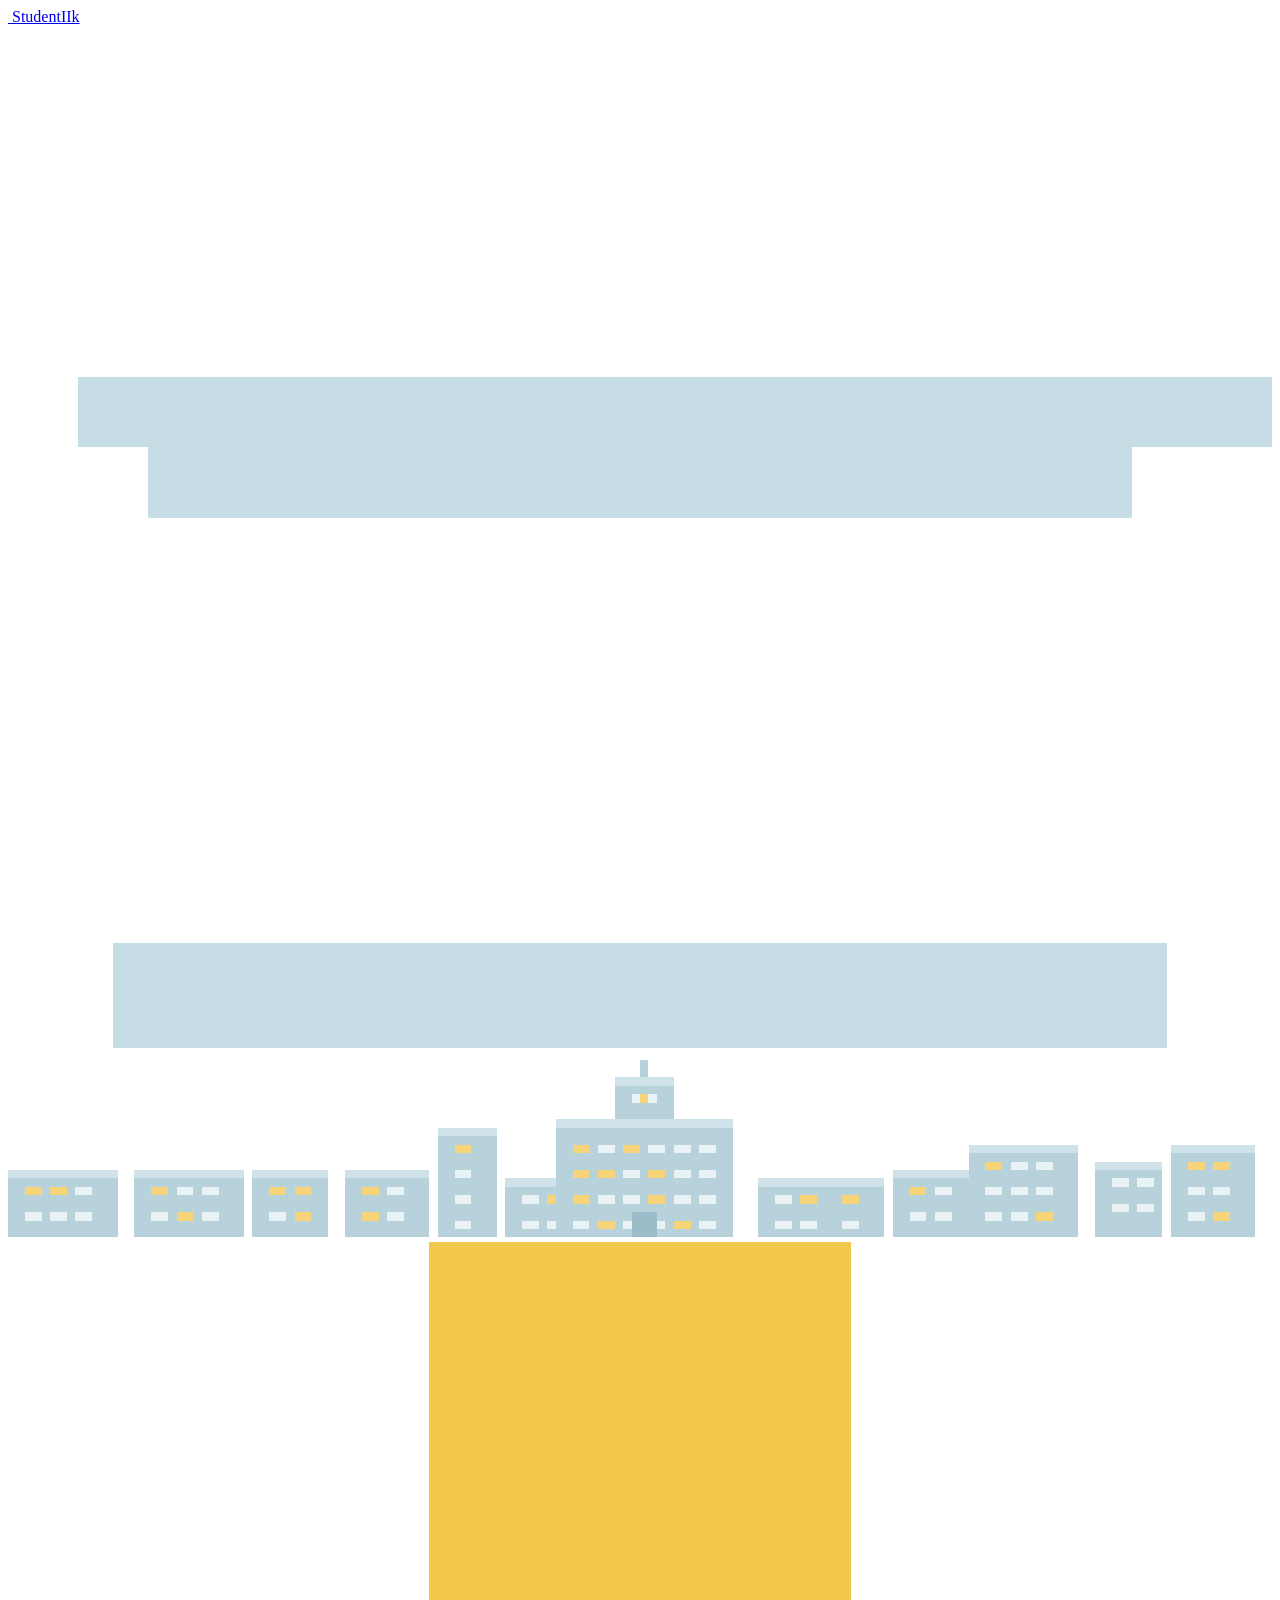
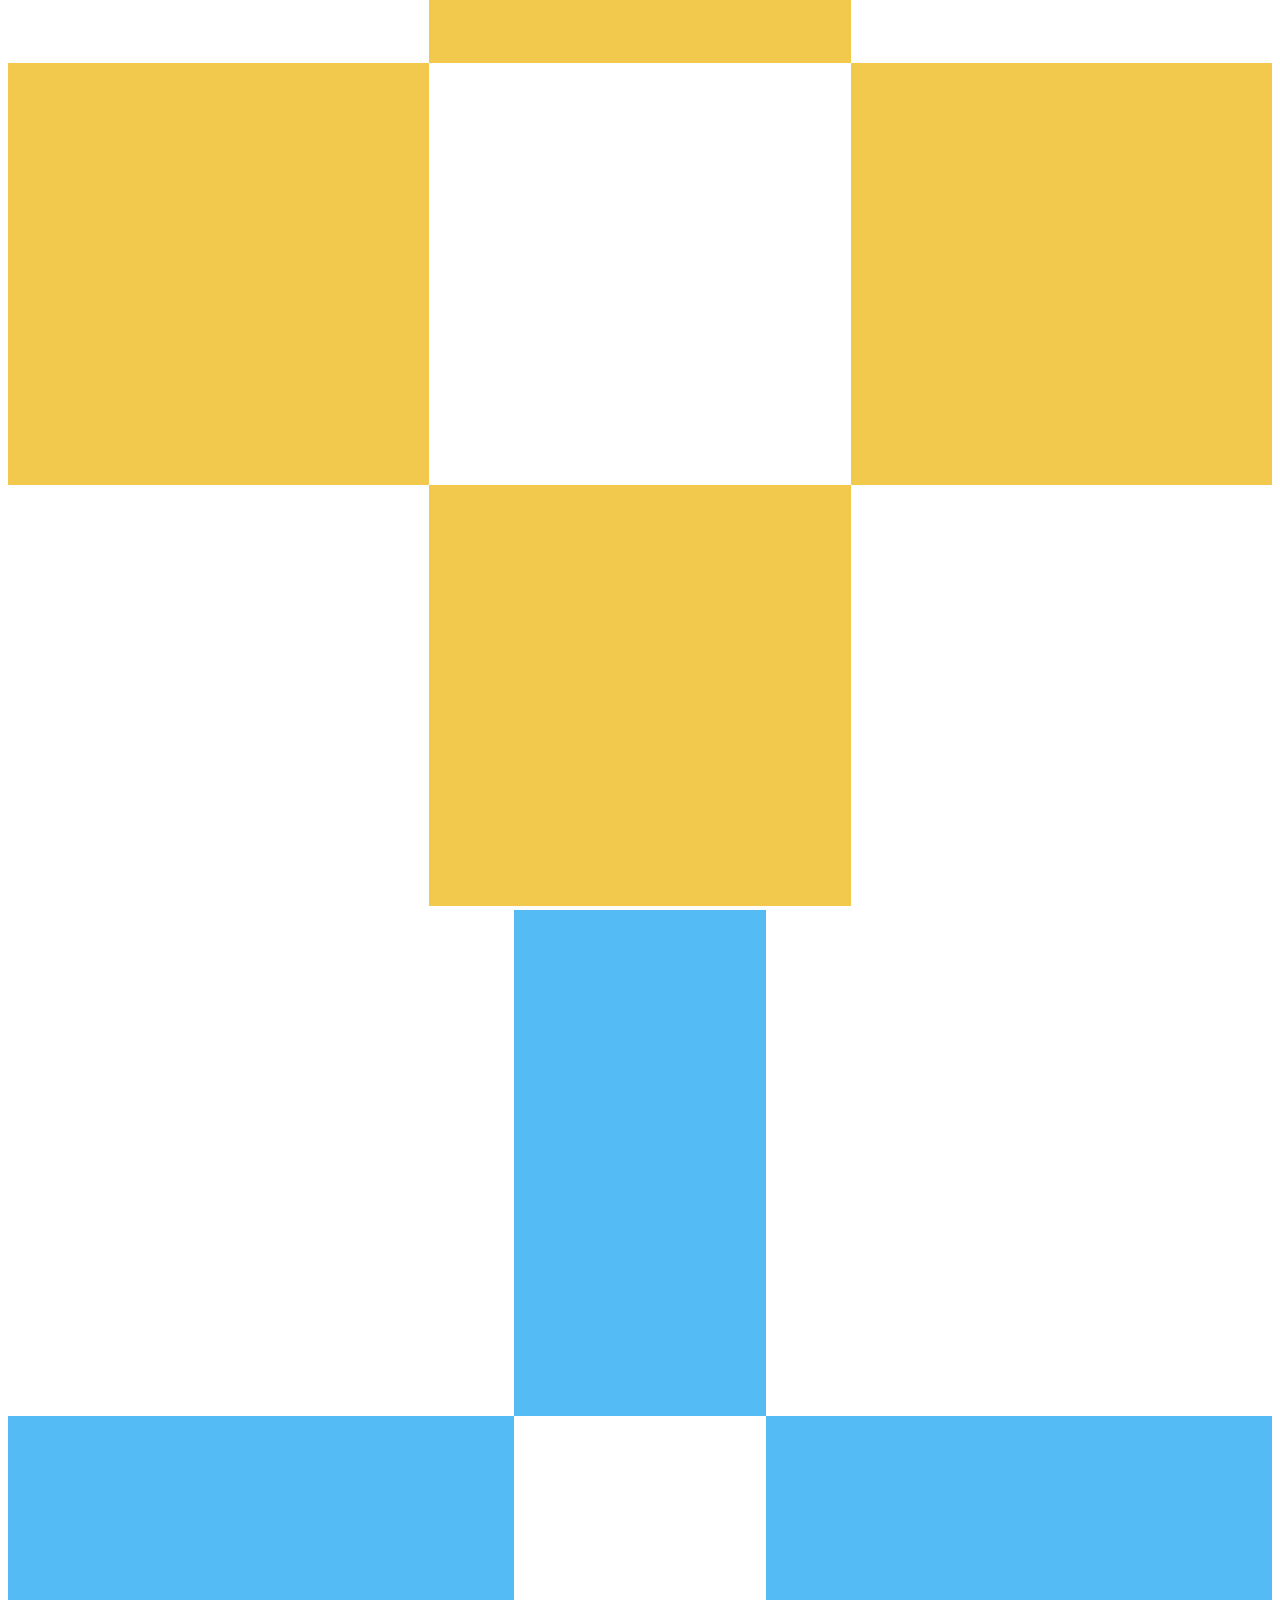
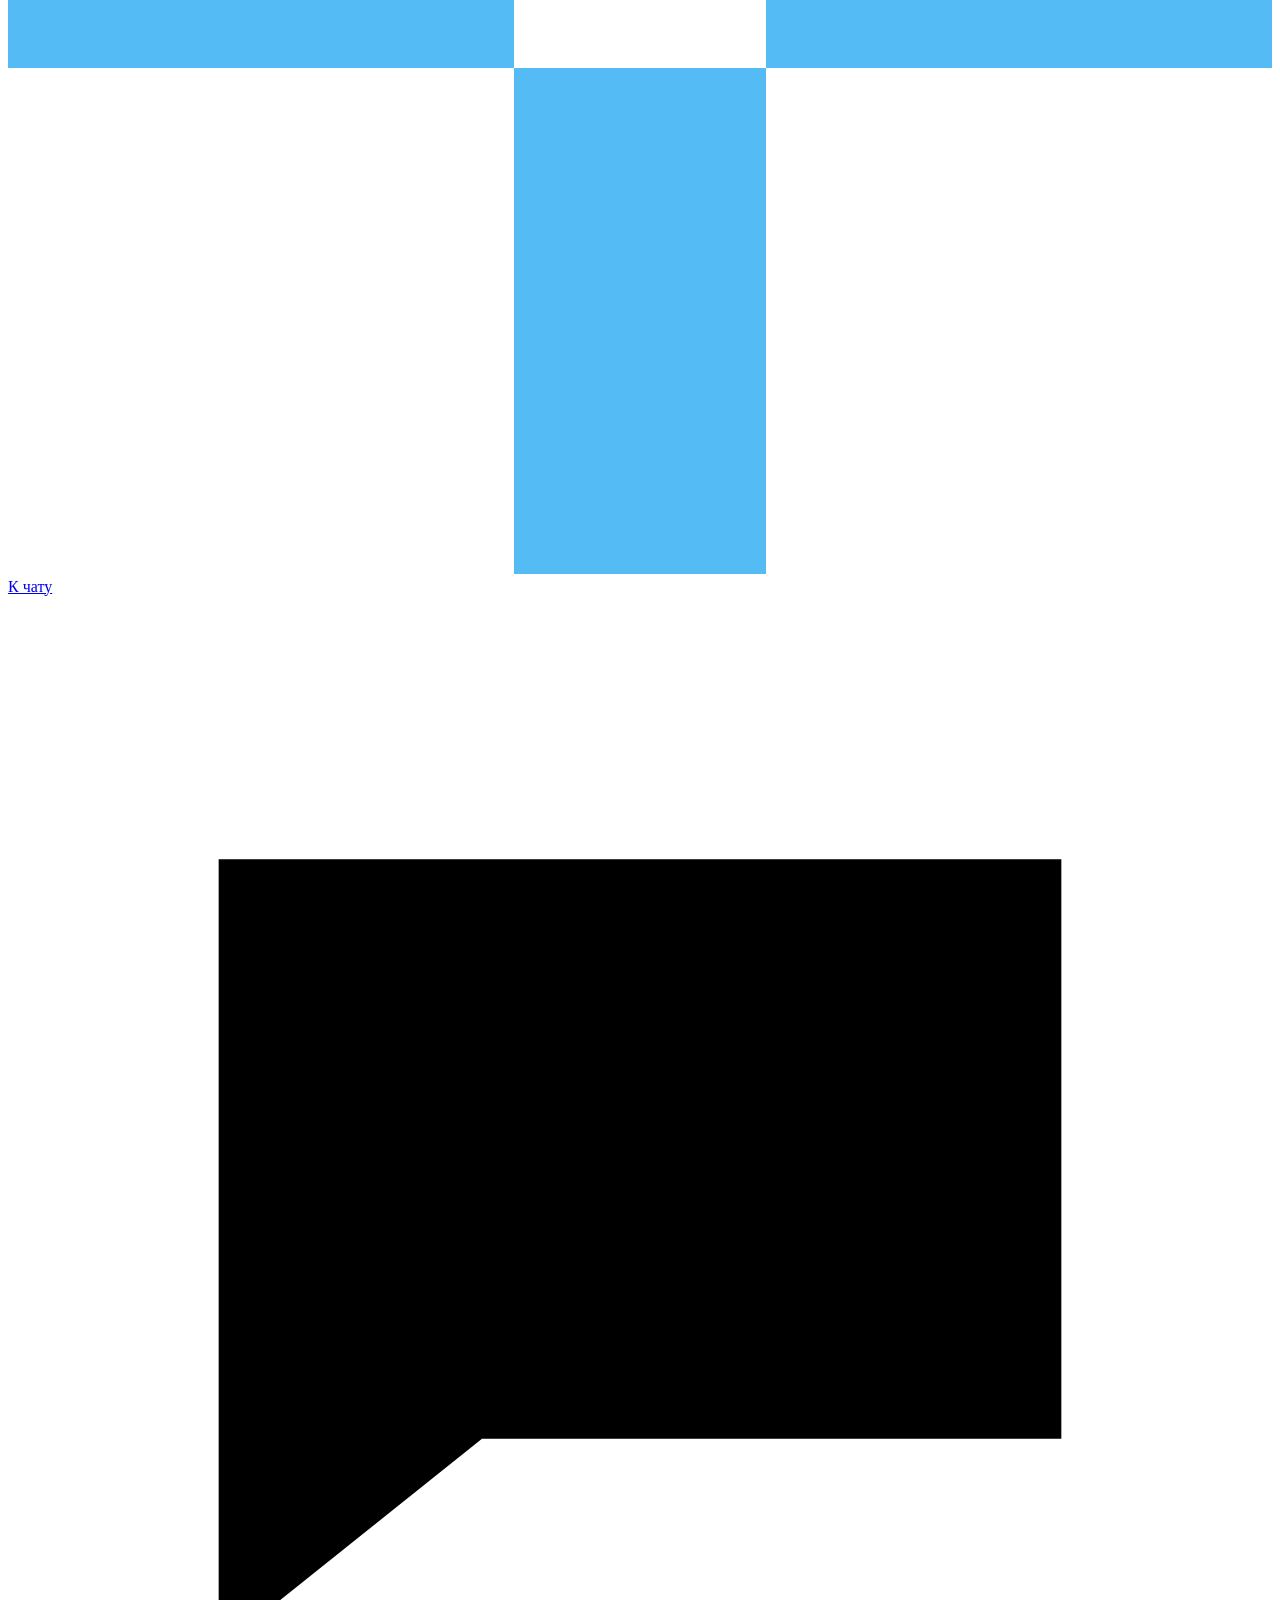
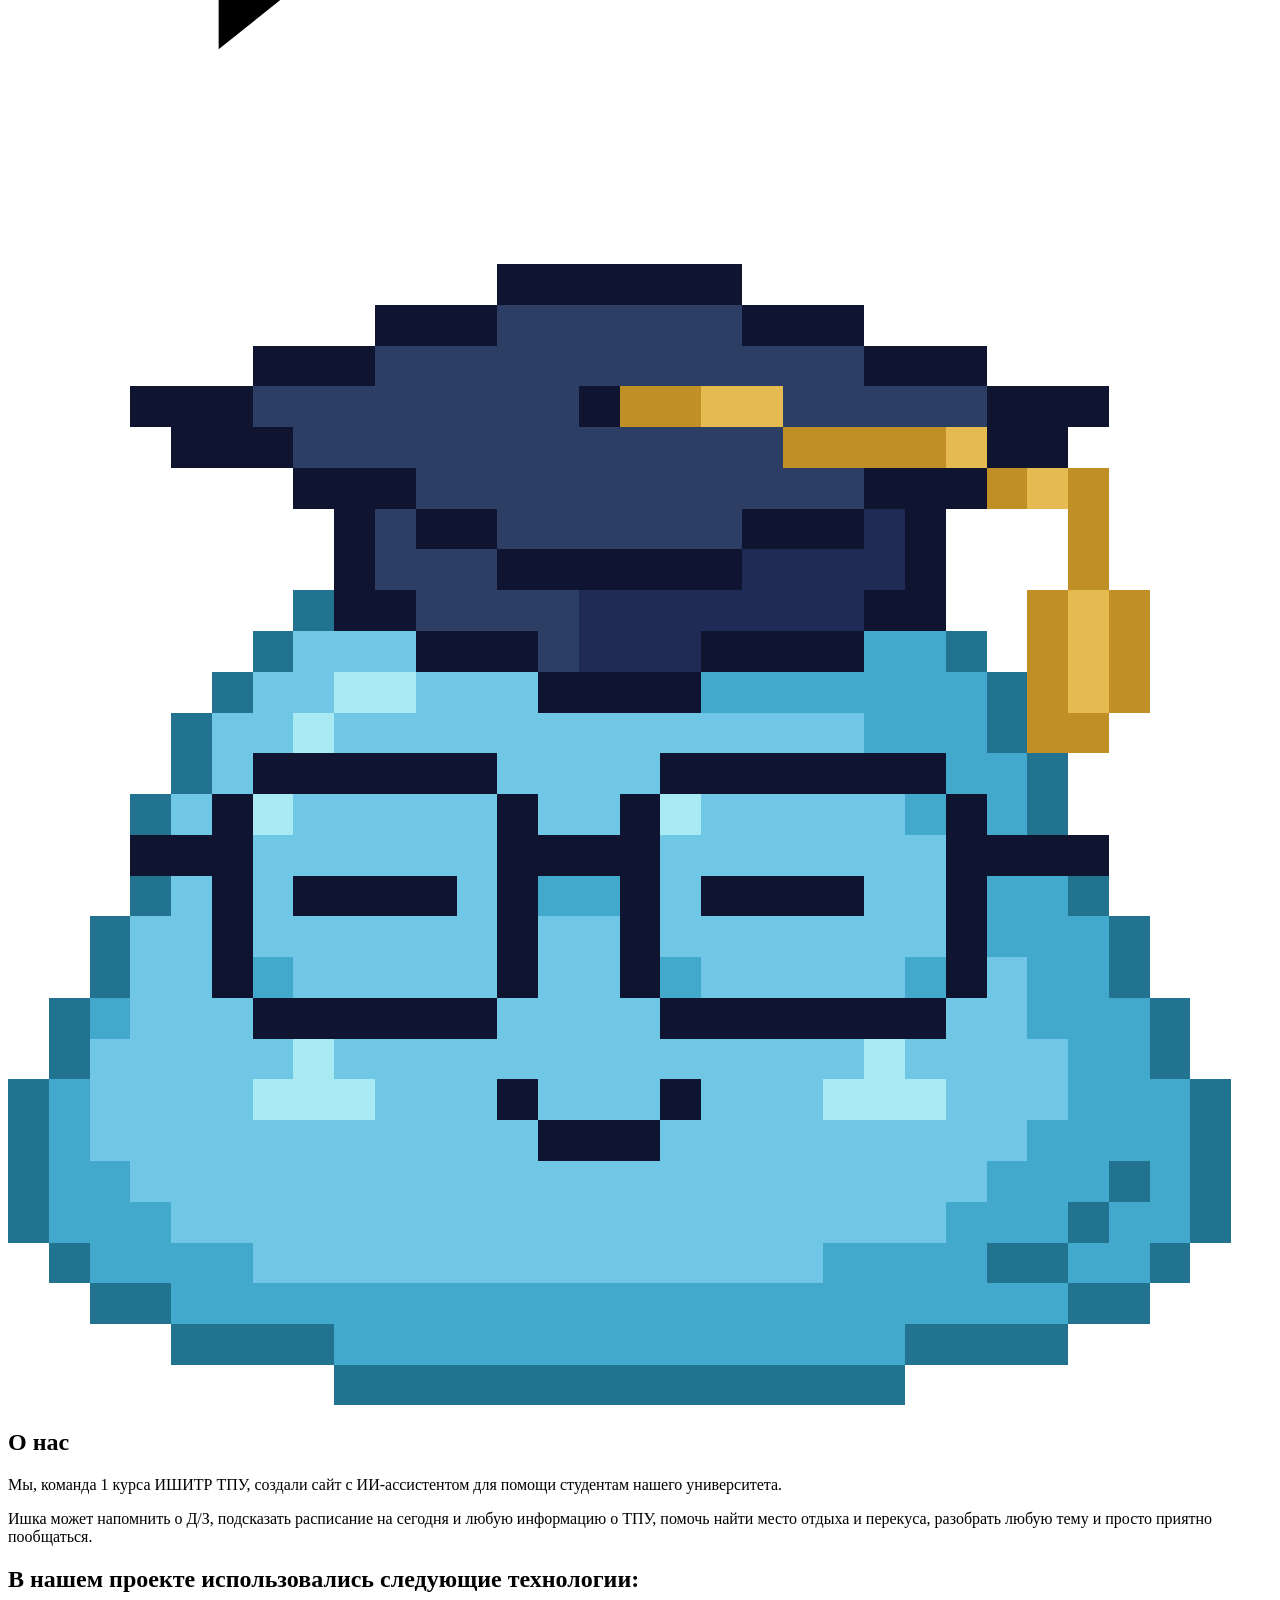
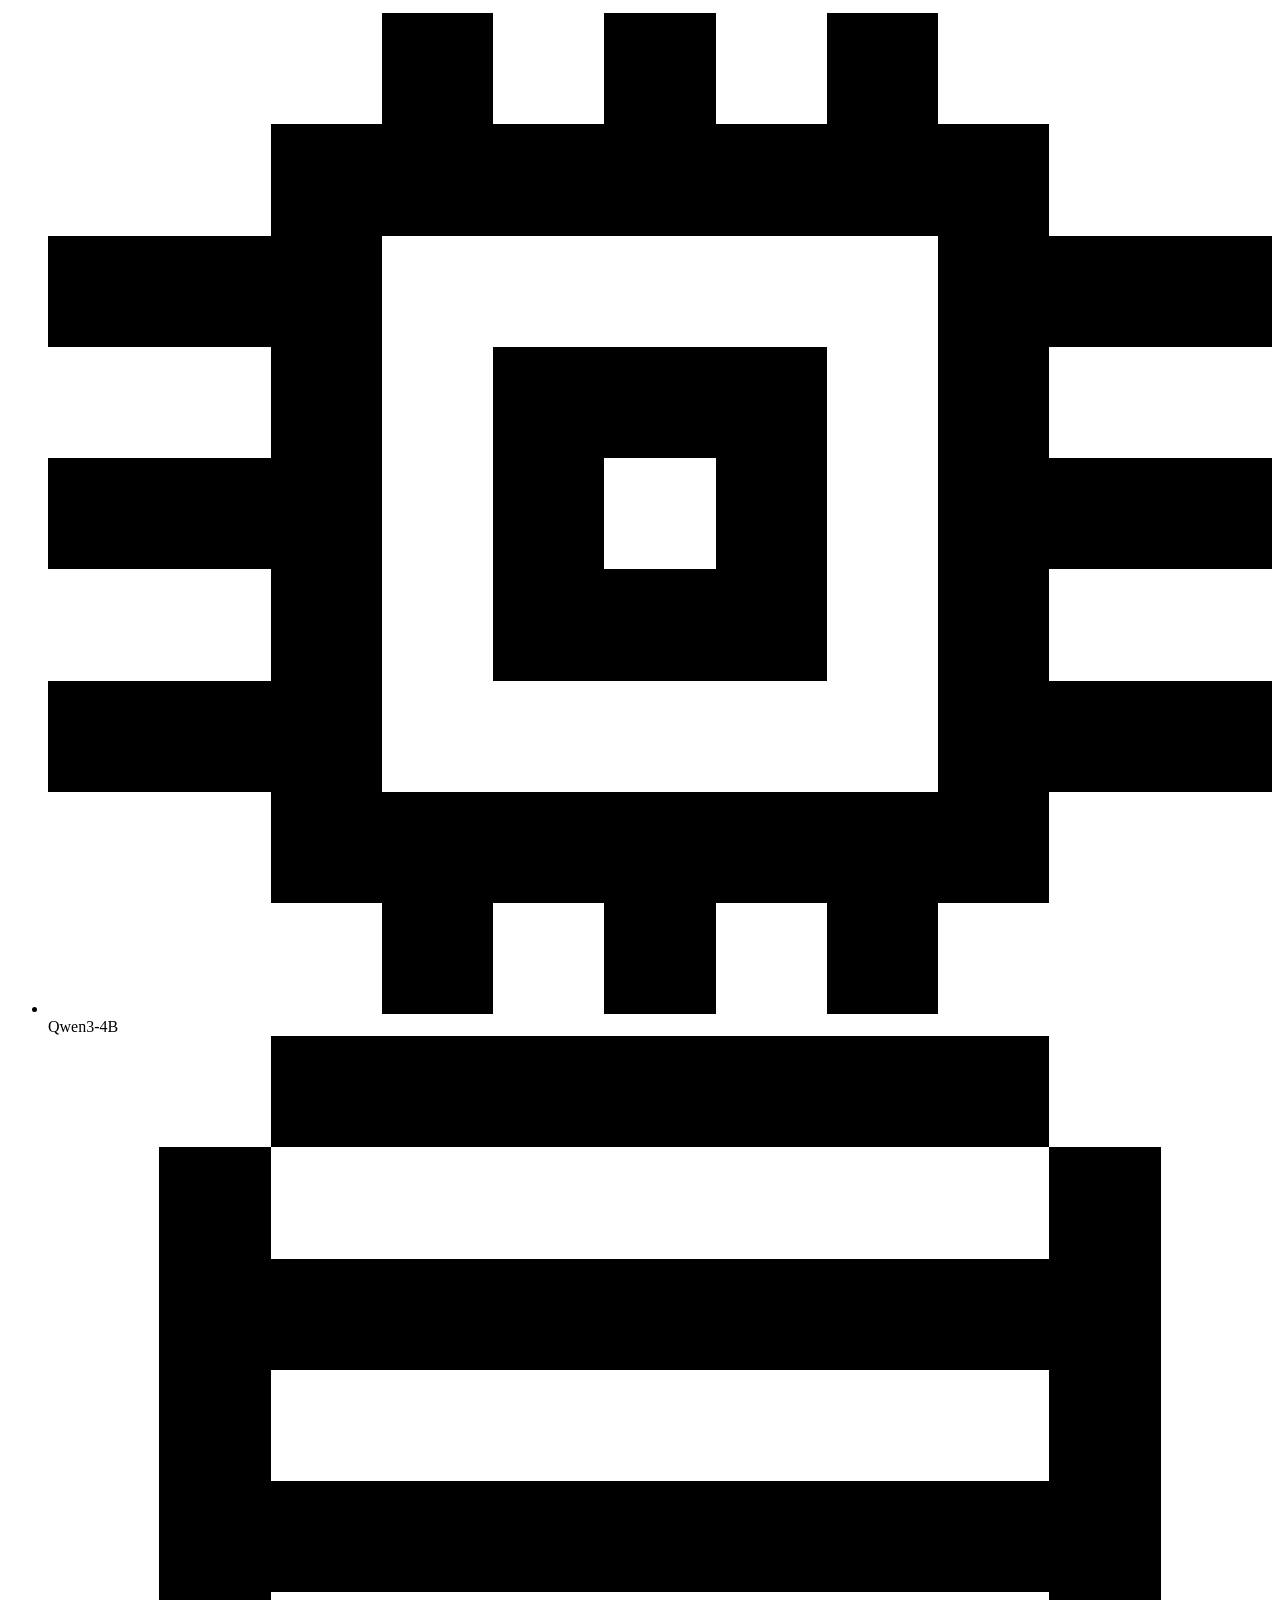
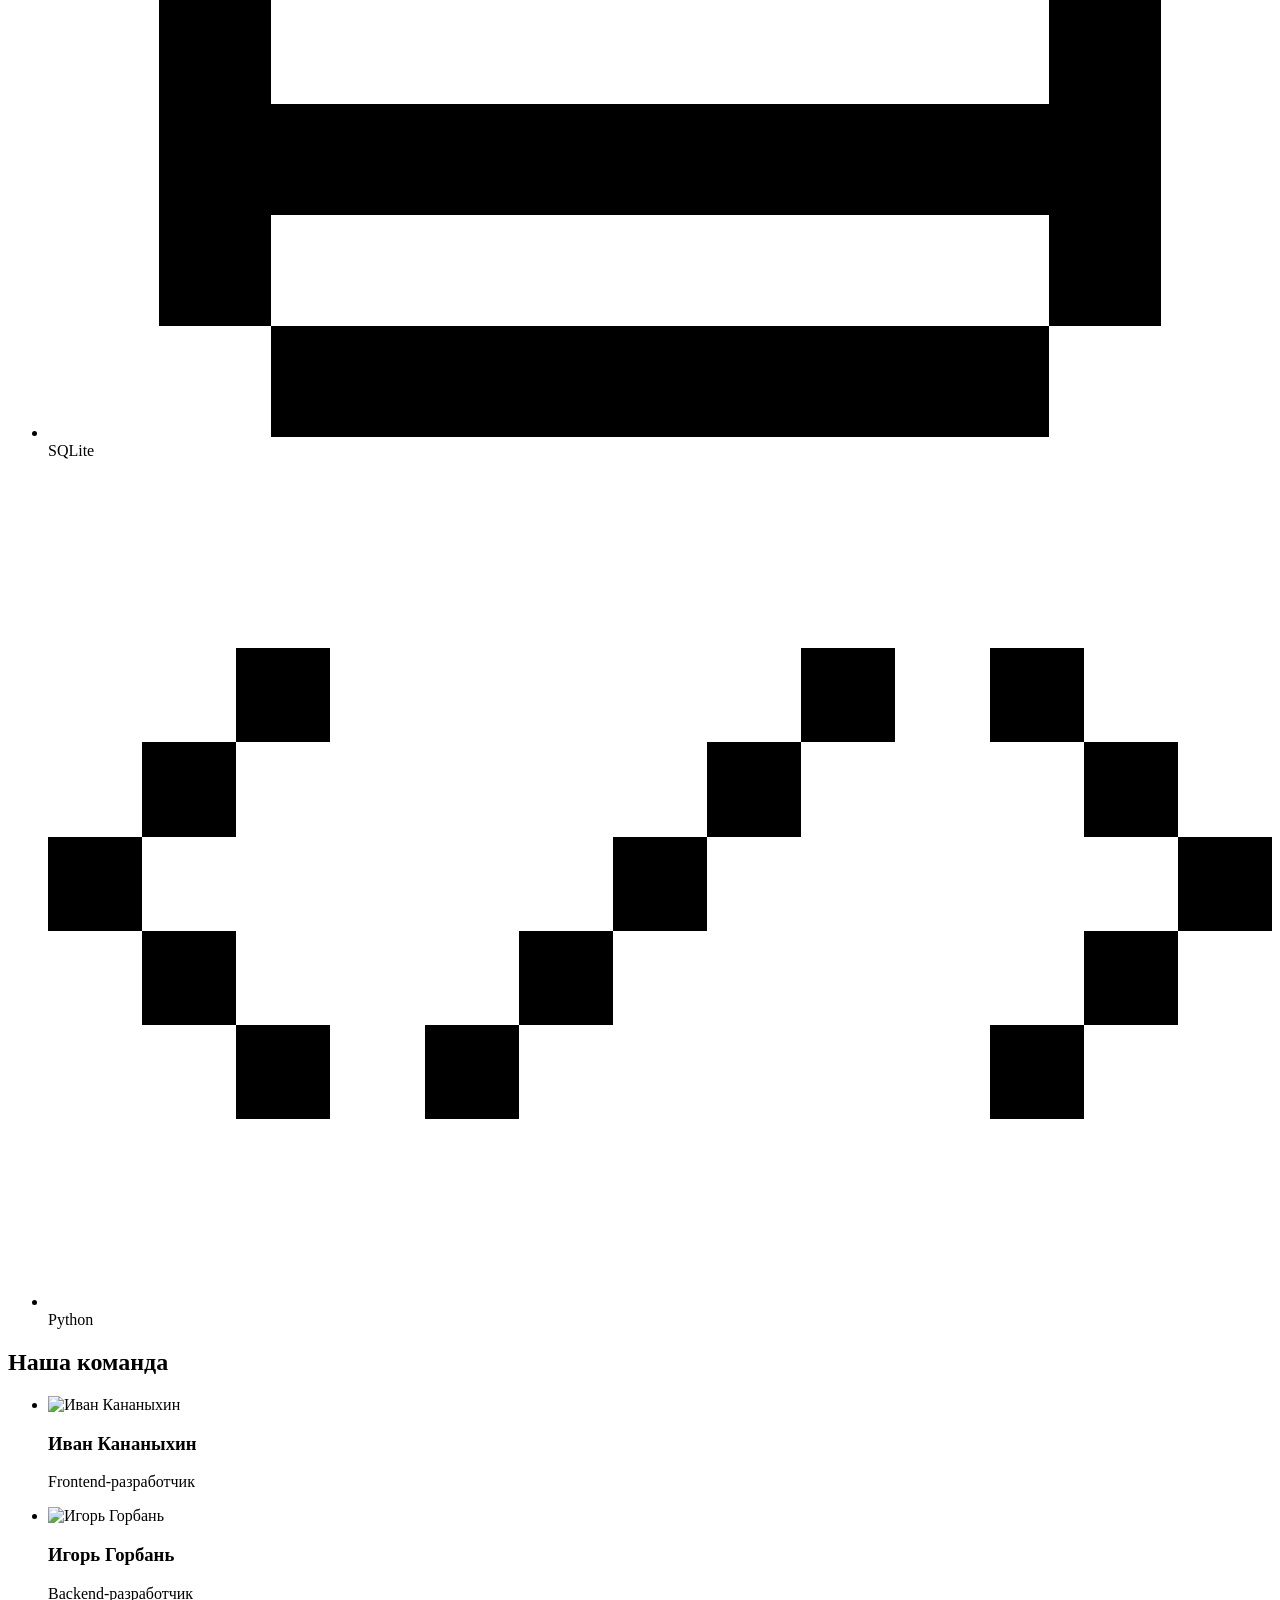
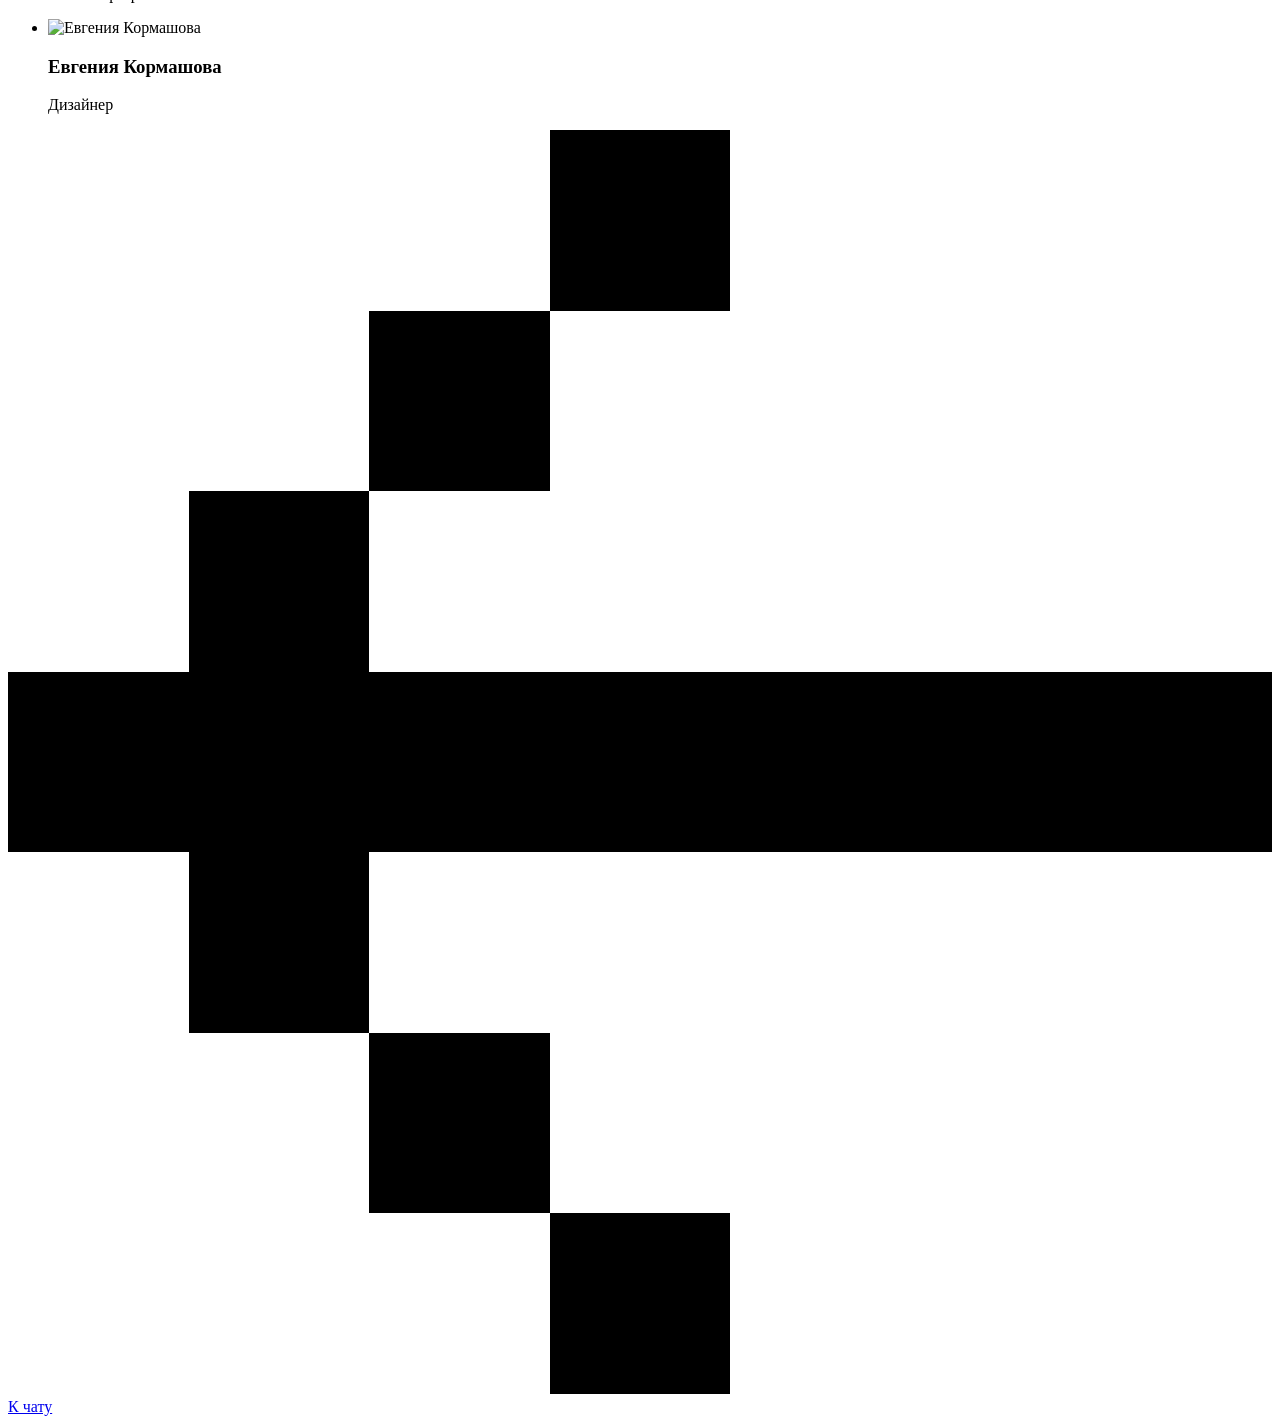
==== commit dd6ef257: "«О нас» по макету Hoa: текст о проекте, технологии и команда с фото в пиксельных кругах Карточки поя" ====
--- a/frontend/about.html
+++ b/frontend/about.html
@@ -14,7 +14,7 @@
   <div class="px-page">
     <header class="px-header">
       <a class="brand" href="/" title="StudentIIk — на главную">
-        <img class="brand-logo" src="/static/img/logo.png" alt="">
+        <img class="brand-logo" src="/static/img/logo.svg" alt="">
         <span class="brand-name">StudentIIk</span>
       </a>
       <!-- украшение шапки: облака, искорки и силуэт города с главным корпусом ТПУ (только для глаза) -->
@@ -40,18 +40,37 @@
           <span class="mascot-shadow"></span>
         </div>
         <h1 class="title">О нас</h1>
-        <p class="lead">StudentIIk — сайт с Ишкой, ИИ-помощником для студентов ИШИТР ТПУ. Спроси его о чём-нибудь в чате — он подскажет и напомнит.</p>
 
-        <div class="about-cards">
-          <article class="about-card"><h2>Расписание</h2><p>Пары на любой день с учётом подгруппы и английского и кто ведёт предмет.</p></article>
-          <article class="about-card"><h2>Аудитории</h2><p>Где аудитория, как до неё дойти и успеешь ли до следующей пары.</p></article>
-          <article class="about-card"><h2>Напоминания</h2><p>Заметки, напоминание о Д/З накануне пары и утренний брифинг в 7:30.</p></article>
-          <article class="about-card"><h2>Сессия</h2><p>Сколько осталось до сессии, когда экзамены, ближайшие мероприятия и хакатоны.</p></article>
-          <article class="about-card"><h2>Про ТПУ</h2><p>Общежития, стипендии, справки, контакты и поступление.</p></article>
-          <article class="about-card"><h2>Объяснит тему</h2><p>Матан, матлогика, питон и информатика простыми словами — или просто поболтает.</p></article>
+        <div class="ab-box">
+          <p>Мы, команда 1 курса ИШИТР ТПУ, создали сайт с ИИ-ассистентом для помощи студентам нашего университета.</p>
+          <p>Ишка может напомнить о Д/З, подсказать расписание на сегодня и любую информацию о ТПУ, помочь найти место отдыха и перекуса, разобрать любую тему и просто приятно пообщаться.</p>
+          <h2 class="ab-sub">В нашем проекте использовались следующие технологии:</h2>
+          <ul class="tech-list">
+            <li class="tech-item"><svg class="tech-ico" viewBox="0 0 11 9" shape-rendering="crispEdges" aria-hidden="true"><path d="M3 0h1v1h-1zM5 0h1v1h-1zM7 0h1v1h-1zM2 1h7v1h-7zM0 2h3v1h-3zM8 2h3v1h-3zM2 3h1v1h-1zM4 3h3v1h-3zM8 3h1v1h-1zM0 4h3v1h-3zM4 4h1v1h-1zM6 4h1v1h-1zM8 4h3v1h-3zM2 5h1v1h-1zM4 5h3v1h-3zM8 5h1v1h-1zM0 6h3v1h-3zM8 6h3v1h-3zM2 7h7v1h-7zM3 8h1v1h-1zM5 8h1v1h-1zM7 8h1v1h-1z"/></svg><span>Qwen3-4B</span></li>
+            <li class="tech-item"><svg class="tech-ico" viewBox="0 0 11 9" shape-rendering="crispEdges" aria-hidden="true"><path d="M2 0h7v1h-7zM1 1h1v1h-1zM9 1h1v1h-1zM1 2h9v1h-9zM1 3h1v1h-1zM9 3h1v1h-1zM1 4h9v1h-9zM1 5h1v1h-1zM9 5h1v1h-1zM1 6h9v1h-9zM1 7h1v1h-1zM9 7h1v1h-1zM2 8h7v1h-7z"/></svg><span>SQLite</span></li>
+            <li class="tech-item"><svg class="tech-ico" viewBox="0 -2 13 9" shape-rendering="crispEdges" aria-hidden="true"><path d="M2 0h1v1h-1zM8 0h1v1h-1zM10 0h1v1h-1zM1 1h1v1h-1zM7 1h1v1h-1zM11 1h1v1h-1zM0 2h1v1h-1zM6 2h1v1h-1zM12 2h1v1h-1zM1 3h1v1h-1zM5 3h1v1h-1zM11 3h1v1h-1zM2 4h1v1h-1zM4 4h1v1h-1zM10 4h1v1h-1z"/></svg><span>Python</span></li>
+          </ul>
         </div>
 
-        <p class="about-note">Ишка — небольшая языковая модель, дообученная для студентов ИШИТР. Факты о расписании, аудиториях и университете он не придумывает, а берёт из базы, поэтому иногда честно отвечает «этого у меня пока нет».</p>
+        <h2 class="ab-h2 reveal">Наша команда</h2>
+        <ul class="team">
+          <li class="tm-card reveal">
+            <div class="tm-photo"><div class="tm-ph"><img src="/static/img/team/vanka.jpg" alt="Иван Кананыхин" width="360" height="360" loading="lazy" decoding="async"></div></div>
+            <h3 class="tm-name">Иван Кананыхин</h3>
+            <p class="tm-role">Frontend-разработчик</p>
+          </li>
+          <li class="tm-card reveal">
+            <div class="tm-photo"><div class="tm-ph"><img src="/static/img/team/igor.jpg" alt="Игорь Горбань" width="360" height="360" loading="lazy" decoding="async"></div></div>
+            <h3 class="tm-name">Игорь Горбань</h3>
+            <p class="tm-role">Backend-разработчик</p>
+          </li>
+          <li class="tm-card reveal">
+            <div class="tm-photo"><div class="tm-ph"><img src="/static/img/team/jane.jpg" alt="Евгения Кормашова" width="360" height="360" loading="lazy" decoding="async"></div></div>
+            <h3 class="tm-name">Евгения Кормашова</h3>
+            <p class="tm-role">Дизайнер</p>
+          </li>
+        </ul>
+
         <div class="about-back">
           <a class="px-btn" href="/">
             <svg viewBox="0 0 7 7" shape-rendering="crispEdges" aria-hidden="true"><path d="M3 0h1v1H3v1H2v1h5v1H2v1h1v1h1v1H3V6H2V5H1V4H0V3h1V2h1V1h1z"/></svg>
@@ -61,5 +80,6 @@
       </section>
     </main>
   </div>
+  <script src="/static/js/about.js"></script>
 </body>
 </html>
